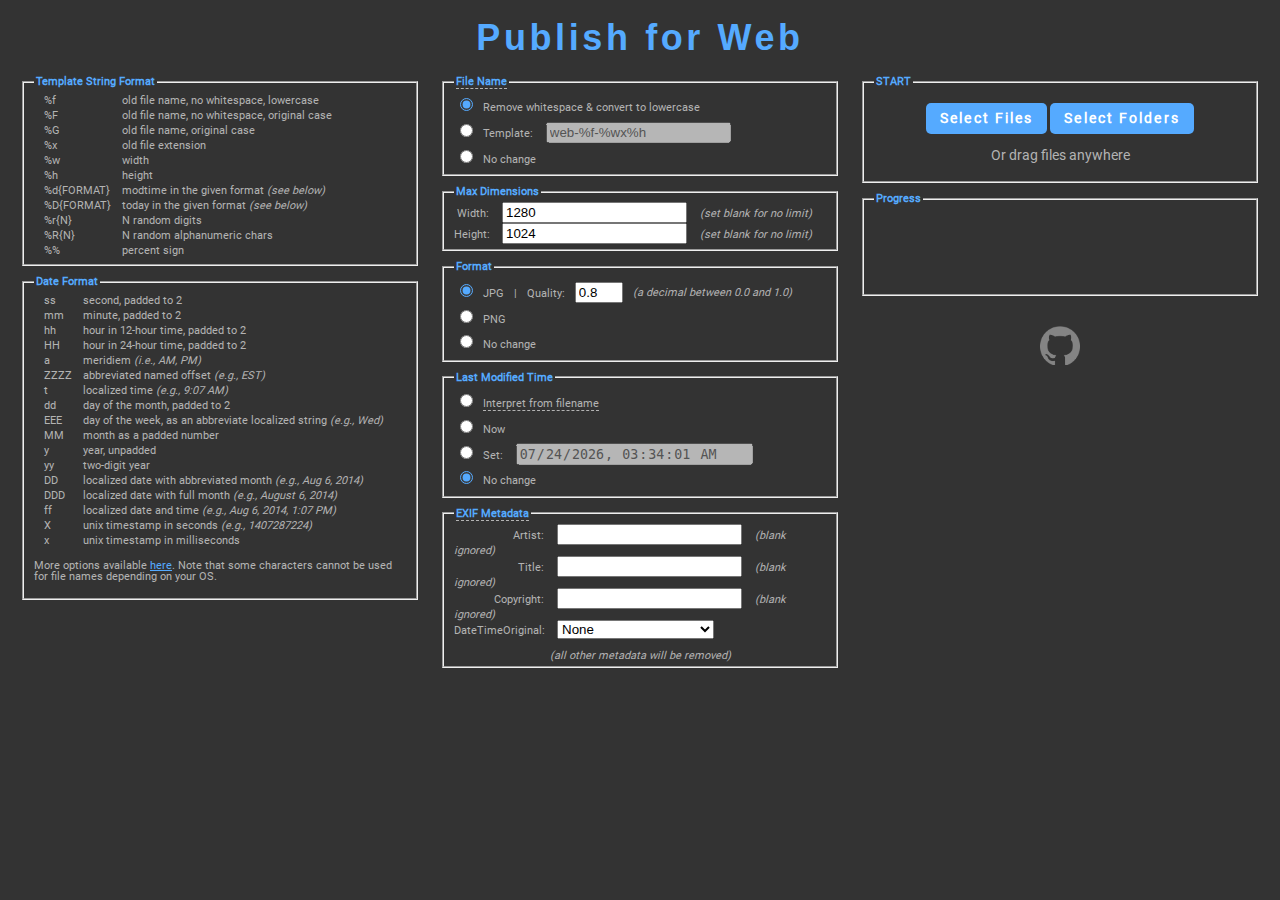
==== index.html @ b4afd64d "can read EXIF from JPGs" ====
<!doctype html>
<html lang="en">
<head>
	<title>Publish for Web</title>
	<meta charset="utf-8">
	<meta name="viewport" content="width=device-width, initial-scale=1">
	<link rel="icon" type="image/png" href="images/favicon.png">
	<link rel="stylesheet" type="text/css" href="./css/fonts.css">
	<link rel="stylesheet" type="text/css" href="./css/style.css">
	<script src="./scripts/luxon.min.js"></script>
	<script src="./scripts/fabric.min.js"></script>
	<script src="./scripts/jszip.min.js"></script>
</head>

<body>
<h1>Publish for Web</h1>

<div class="all-options">

<div class="option-col">
<fieldset>
<legend>Template String Format</legend>
<table>
<tr><td>%f</td><td>old file name, no whitespace, lowercase</td></tr>
<tr><td>%F</td><td>old file name, no whitespace, original case</td></tr>
<tr><td>%G</td><td>old file name, original case</td></tr>
<tr><td>%x</td><td>old file extension</td></tr>
<tr><td>%w</td><td>width</td></tr>
<tr><td>%h</td><td>height</td></tr>
<tr><td>%d{FORMAT}</td><td>modtime in the given format <span class="note">(see below)</span></td></tr>
<tr><td>%D{FORMAT}</td><td>today in the given format <span class="note">(see below)</span></td></tr>
<tr><td>%r{N}</td><td>N random digits</td></tr>
<tr><td>%R{N}</td><td>N random alphanumeric chars</td></tr>
<tr><td>%%</td><td>percent sign</td></tr>
</table>
</fieldset>

<fieldset>
<legend>Date Format</legend>
<table>
<tr><td>ss</td><td>second, padded to 2</td></tr>
<tr><td>mm</td><td>minute, padded to 2</td></tr>
<tr><td>hh</td><td>hour in 12-hour time, padded to 2</td></tr>
<tr><td>HH</td><td>hour in 24-hour time, padded to 2</td></tr>
<tr><td>a</td><td>meridiem <span class="note">(i.e., AM, PM)</span></td></tr>
<tr><td>ZZZZ</td><td>abbreviated named offset <span class="note">(e.g., EST)</span></td></tr>
<tr class="hide-windows"><td>t</td><td>localized time <span class="note">(e.g., 9:07 AM)</span></td></tr>
<tr class="hide-linux"><td>z</td><td>IANA zone <span class="note">(e.g., America/New_York)</span></td></tr>
<tr><td>dd</td><td>day of the month, padded to 2</td></tr>
<tr><td>EEE</td><td>day of the week, as an abbreviate localized string <span class="note">(e.g., Wed)</span></td></tr>
<tr><td>MM</td><td>month as a padded number</td></tr>
<tr><td>y</td><td>year, unpadded</td></tr>
<tr><td>yy</td><td>two-digit year</td></tr>
<tr><td>DD</td><td>localized date with abbreviated month <span class="note">(e.g., Aug 6, 2014)</span></td></tr>
<tr><td>DDD</td><td>localized date with full month <span class="note">(e.g., August 6, 2014)</span></td></tr>
<tr class="hide-windows"><td>ff</td><td>localized date and time <span class="note">(e.g., Aug 6, 2014, 1:07 PM)</span></td></tr>
<tr><td>X</td><td>unix timestamp in seconds <span class="note">(e.g., 1407287224)</span></td></tr>
<tr><td>x</td><td>unix timestamp in milliseconds</td></tr>
</table>
<p>More options available <a href="https://github.com/moment/luxon/blob/master/docs/formatting.md#table-of-tokens">here</a>. Note that some characters cannot be used for file names depending on your OS.</p>
</fieldset>
</div>

<div class="option-col">

<fieldset>
  <legend><span class="tooltip" data-tip="In the event of name conflicts, file indices will be appended like so: file.jpg, file-1.jpg, file-2.jpg, etc.">File Name</span></legend>
  <div>
    <input type="radio" id="filename-whitespace" name="option-filename" value="filename-whitespace" checked required />
    <label for="filename-whitespace">Remove whitespace & convert to lowercase</label>
  </div>
  <div>
    <input type="radio" id="filename-template" name="option-filename" value="filename-template" />
    <label for="filename-template">Template:</label>
	<input id="filename-template-text" type="text" value="web-%f-%wx%h" default="web-%f-%wx%h" />
  </div>
  <div>
    <input type="radio" id="filename-carry" name="option-filename" value="filename-carry" />
    <label for="filename-carry">No change</label>
  </div>
</fieldset>

<fieldset>
  <legend>Max Dimensions</legend>
  <div>
    <label for="option-dimension-width" style="display: inline-block; width: 35px;">Width:</label>
    <input type="text" id="image-maxwidth" name="option-dimension-width" maxlength="5" value="1280" />
	<span class="note">(set blank for no limit)</span>
  </div>
  <div>
    <label for="option-dimension-height" style="display: inline-block; width: 35px;">Height:</label>
    <input type="text" id="image-maxheight" name="option-dimension-height" maxlength="5" value="1024" />
	<span class="note">(set blank for no limit)</span>
  </div>
</fieldset>


<fieldset>
  <legend>Format</legend>
  <div>
    <input type="radio" id="filetype-jpg" name="option-filetype" value="filetype-jpg" checked required />
    <label for="filetype-jpg">JPG</label><span style="margin-right: 10px">|</span><span style="margin-right: 10px">Quality:</span><input id="jpg-quality-text" type="text" maxlength="4" value="0.8" default="0.9" style="width:40px" /><span class="note">(a decimal between 0.0 and 1.0)</span>
  </div>
  <div>
    <input type="radio" id="filetype-png" name="option-filetype" value="filetype-png" />
    <label for="filetype-png">PNG</label>
  </div>
  <div>
    <input type="radio" id="filetype-carry" name="option-filetype" value="filetype-carry" />
    <label for="filetype-carry">No change</label>
  </div>
</fieldset>

<fieldset>
  <legend>Last Modified Time</legend>
  <div>
    <input type="radio" id="modtime-interpret" name="option-modtime" value="modtime-interpret" required />
    <label for="modtime-interpret"><span class="tooltip" data-tip="An 8-digit sequence followed by a 6-digit sequence will be interpretted as day and time. The two sequences can be located anywhere as long as they are in that order.">Interpret from filename</span></label>
  </div>
  <div>
    <input type="radio" id="modtime-now" name="option-modtime" value="modtime-now" />
    <label for="modtime-now">Now</label>
  </div>
  <div>
    <input type="radio" id="modtime-set" name="option-modtime" value="modtime-set" />
    <label for="modtime-set">Set:</label>
	<input id="modtime-date-picker" type="datetime-local" step=1 />
  </div>
  <div>
    <input type="radio" id="modtime-carry" name="option-modtime" value="modtime-carry" checked />
    <label for="modtime-carry">No change</label>
  </div>
</fieldset>

<fieldset>
<legend><span class="tooltip" data-tip="Only JPGs can contain EXIF metadata at the moment.">EXIF Metadata</span></legend>
  <div>
    <label for="option-meta-artist" style="display: inline-block; width: 90px;">Artist:</label>
    <input type="text" id="meta-artist" name="option-meta-artist" maxlength="280" />
	<span class="note">(blank ignored)</span>
  </div>
  <div>
    <label for="option-meta-title" style="display: inline-block; width: 90px;">Title:</label>
    <input type="text" id="meta-title" name="option-meta-title" maxlength="280" />
	<span class="note">(blank ignored)</span>
  </div>
  <div>
    <label for="option-meta-copyright" style="display: inline-block; width: 90px;">Copyright:</label>
    <input type="text" id="meta-copyright" name="option-meta-copyright" maxlength="280" />
	<span class="note">(blank ignored)</span>
  </div>
  <div>
    <label for="option-meta-date" style="display: inline-block; width: 90px;">DateTimeOriginal:</label>
	<select name="option-meta-date" id="meta-date">
	  <option value="meta-date-none">None</option>
	  <option value="meta-date-exif">Read JPG EXIF</option>
	  <option value="meta-date-modtime-old">From old modtime</option>
	  <option value="meta-date-modtime-new">From new modtime</option>
	  <option value="meta-date-interpret">Interpret from filename</option>
	</select>
  </div>
  <br>
  <div class="center">
  <span class="note">(all other metadata will be removed)</span>
  </div>
</fieldset>

</div>


<div class="option-col">
<fieldset>
<legend>START</legend>
<br>
<div id="js-off" class="center">
<p style="color: red; font-weight: bold;">Enable Javascript to start.</p>
</div>
<div id="js-on" class="center hidden">
<div>
<input type="file" id="input-files" multiple accept="image/*">
<div class="button" onclick="filePicker(false)">Select Files</div>
<input type="file" id="input-dirs" webkitdirectory multiple accept="image/*">
<div class="button" onclick="filePicker(true)">Select Folders</div>
</div>
<p style="font-size: 14px">Or drag files anywhere</p>
</div>
</fieldset>

<fieldset>
<legend>Progress</legend>
<div style="height:80px; display:flex; flex-direction:row; justify-content:center;">
<div style="display:flex; flex-direction:row; align-items:center;"><span id="progress-message" style="font-size: 14px;"></span><span id="spinner" class="hidden"><div class="lds-dual-ring"></div></span></div>
</div>
</fieldset>

<div class="center social-links"><div class="img-rescale"><a href="https://github.com/joetache4/Publish-For-Web"><img src="images/github-mark-white.png" /></a></div></div>
</div>

</div>



<script>

var DateTime = luxon.DateTime;

const MIME = {
	".jpg" : "image/jpeg",
	".jpeg": "image/jpeg",
	".png" : "image/png",
	".webp": "image/webp", // TODO not supported by canvas.toBlob in Safari
	".zip" : "application/zip",
};

const PNG_CRC_TABLE = [];
for (let n = 0; n < 256; n++) {
	let c = n;
	for (let k = 0; k < 8; k++) {
		if (c & 1)
			c = 0xedb88320 ^ ((c>>1)&0x7FFFFFFF);
		else
			c = ((c>>1)&0x7FFFFFFF);
	}
	PNG_CRC_TABLE[n] = c;
}

function splitFilename(name) {
	name = name.endsWith("/") ? name.substring(0, name.length-1) : name;
	const lastDotIndex = name.lastIndexOf(".");
	const lastSlashIndex = name.lastIndexOf("/");

	const dir      = lastSlashIndex !== -1 ? name.substring(0, lastSlashIndex+1) : "";
	const basename = lastDotIndex   !== -1 ? name.substring(lastSlashIndex+1, lastDotIndex) : name.substring(lastSlashIndex+1);
	const ext      = lastDotIndex   !== -1 ? name.substring(lastDotIndex     ) : "";
	return [dir, basename, ext];
}

function safeParseInt(str, def) {
  const parsedValue = parseInt(str, 10);
  return isNaN(parsedValue) ? def : parsedValue;
}

function safeParseFloat(str, def) {
  const parsedValue = parseFloat(str, 10);
  return isNaN(parsedValue) ? def : parsedValue;
}

function clamp(num, min, max) {
	return Math.min(Math.max(num, min), max);
}

function numberToBytes(num, pad) {
	if (num >= 2**(8*pad)) {
		throw new Error("Overflow");
	}
	const bytes = [];
	for (let i = 0; i < pad; i++) {
		bytes[i] = (num >>> (8*(pad - 1 - i))) & 0xFF;
	}
	return bytes;
}

function pngCRC(bytes, c = 0xffffffff) {
	for (let n = 0; n < bytes.length; n++) {
		c = PNG_CRC_TABLE[(c ^ bytes[n]) & 0xff] ^ ((c>>8)&0xFFFFFF);
	}
	return c ^ 0xffffffff;
}

/*
alert(numberToBytes(pngCRC([0x49, 0x48, 0x44, 0x52, 0x00, 0x00, 0x13, 0x88, 0x00, 0x00, 0x13, 0x88, 0x08, 0x02, 0x00, 0x00, 0x00]), 4));
alert([0xd2, 0xfa, 0x10, 0x9c]); // IHDR CRC
let crc = pngCRC([0x49, 0x48, 0x44, 0x52, 0x00, 0x00, 0x13, 0x88, 0x00, 0x00]);
crc     = pngCRC([0x13, 0x88, 0x08, 0x02, 0x00, 0x00, 0x00], crc ^ 0xffffffff);
alert(numberToBytes(crc, 4));
alert(numberToBytes(pngCRC([0x49, 0x45, 0x4e, 0x44]), 4));
alert([0xae, 0x42, 0x60, 0x82]); // IEND CRC
//*/

function interpretDateFromFilename(file) {
	const [dir, basename, ext] = splitFilename(file.name);
	const found = basename.replaceAll(/[^\d]/g, " ").trim().match(/^(\d{8}) *(\d{6})$/);
	if (found !== null) {
		const dayNumber = found[1], timeNumber = found[2];
		const year   = parseInt(dayNumber.substring(0, 4));
		const month  = parseInt(dayNumber.substring(4, 6)) - 1; // Months are 0-indexed
		const day    = parseInt(dayNumber.substring(6, 8));
		const hour   = parseInt(timeNumber.substring(0, 2));
		const minute = parseInt(timeNumber.substring(2, 4));
		const second = parseInt(timeNumber.substring(4, 6));
		date = new Date(year, month, day, hour, minute, second);
		return date;
	}
	return null;
}

// TODO The two problems below are good reasons to only download zip files...
function saveAs(content, filename, modtime=Date.now()) {
	const [dir, basename, ext] = splitFilename(filename);
	const mime = MIME[ext];
	console.log("downloading " + mime + " (" + modtime + ")");
	const file = new File([content], filename, { type: mime, lastModified: modtime }); // lastModified currently has no actual effect
	const url = URL.createObjectURL(file);
	const link = document.createElement("a");
	link.href = url;
	link.download = filename;
	link.click(); // certain characters, including %, will be replaced with _ unless the images are in a .zip
	URL.revokeObjectURL(url);
}

function getRadioValue(groupName) {
	const radioButtons = document.getElementsByName(groupName);
	for (let i = 0; i < radioButtons.length; i++) {
		if (radioButtons[i].checked) {
			return radioButtons[i].value;
		}
	}
	return null;
}

function getInputOrDefault(id) {
	const tag = document.getElementById(id);
	const val = tag.value || tag.getAttribute("default");
	return val;
}

function getDatePickerDateString(localDate=Date.now()) {
	if (typeof localDate === "number")
		localDate = new Date(localDate);
	const offsetMs = localDate.getTimezoneOffset() * 60 * 1000;
	localDate.setTime(localDate.getTime() - offsetMs);
	localDate = localDate.toISOString().slice(0, 19);
	return localDate;
}

function getXMPDateString(localDate=Date.now(), timeZoneOffset=null) {
	if (typeof localDate === "number")
		localDate = new Date(localDate);
	if (timeZoneOffset === null)
		timeZoneOffset = -localDate.getTimezoneOffset(); //minutes
	let date = getDatePickerDateString(localDate);
	const H = ("" + Math.floor(Math.abs(timeZoneOffset)/60)).padStart(2, "0");
	const M = ("" + Math.abs(timeZoneOffset)%60).padStart(2, "0");
	date += (timeZoneOffset < 0 ? "-" : "+") + H + ":" + M;
	return date;
}

function getEXIFDateString(localDate=Date.now()) {
	let date = getDatePickerDateString(localDate);
	date = date.slice(0,19).replaceAll("-", ":").replace("T", " ");
	return date;
}











function* getNewFilename(file, width, height) {
	const val = getRadioValue("option-filename");
	let [dir, basename, ext] = splitFilename(file.webkitRelativePath || file.name);

	if (val === "filename-whitespace") {
		basename = basename.trim().toLowerCase().replaceAll(/ +/g, "-");
	} else if (val === "filename-template") {
		const template = getInputOrDefault("filename-template-text");
		let out = "";
		let command = "", arg = "";

		for (let i = 0; i < template.length; i++) {
			let c = template.charAt(i);
			if (command) {
				if (c === "}") {
					if (command === "r") {
						arg = safeParseInt(arg, 1);
						out += Math.floor(Math.random() * 10**arg);
					} else if (command === "R") {
						arg = safeParseInt(arg, 1);
						const characters = "ABCDEFGHIJKLMNOPQRSTUVWXYZabcdefghijklmnopqrstuvwxyz0123456789";
						for (let j = 0; j < arg; j++) {
							const randomIndex = Math.floor(Math.random() * characters.length);
							out += characters.charAt(randomIndex);
						}
					} else if (command === "d") {
						out += DateTime.fromISO(new Date(getNewModtime(file)).toISOString()).toFormat(arg);
					} else if (command === "D") {
						out += DateTime.fromISO(new Date().toISOString()).toFormat(arg);
					}
					command = "";
					arg = "";
				} else {
					arg += c;
				}
			} else if (c == "%") {
				i++;
				if (i === template.length) break;
				command = template.charAt(i);
				if (command === "f") {
					out += basename.trim().toLowerCase().replaceAll(/ +/g, "-");
					command = "";
				} else if (command === "F") {
					out += basename.trim().replaceAll(/ +/g, "-");
					command = "";
				} else if (command === "G") {
					out += basename;
					command = "";
				} else if (command === "x") {
					out += ext.substring(1); // old extension
					command = "";
				} else if (command === "w") {
					out += width;
					command = "";
				} else if (command === "h") {
					out += height;
					command = "";
				} else if (command === "d") {
					i++;
				} else if (command === "D") {
					i++;
				} else if (command === "r") {
					i++;
				} else if (command === "R") {
					i++;
				} else if (command === "%") {
					out += "%";
					command = "";
				} else {
					// error, uncrecognized command
					throw new Error("Uncrecognized command in template");
				}
			} else {
				out += c;
			}
		}

		basename = out;
	}
	let format = getNewFormat(file);
	if (format == "image/jpeg") {
		ext = ".jpg";
	} else if (format == "image/png") {
		ext = ".png";
	}

	for (let i = 0; ; i++) {
		if (i)
			yield [dir, basename, "-", i, ext].join("");
		else
			yield [dir, basename, ext].join("");
	}
}

function getNewDimensions(img) {
	let newWidth = img.width, newHeight = img.height;
	let maxWidth = parseInt(document.getElementById("image-maxwidth").value);
	let maxHeight = parseInt(document.getElementById("image-maxheight").value);

	if (isNaN(maxWidth)) {
		maxWidth = img.width;
	}
	if (isNaN(maxHeight)) {
		maxWidth = img.height;
	}

	if (newWidth > maxWidth) {
		newHeight = newHeight * maxWidth / newWidth;
		newWidth = maxWidth;
	}
	if (newHeight > maxHeight) {
		newWidth = newWidth * maxHeight / newHeight;
		newHeight = maxHeight;
	}
	newWidth = Math.floor(newWidth + 0.0001);
	newHeight = Math.floor(newHeight + 0.0001);
	return [newWidth, newHeight];
}

function getNewFormat(file) {
	const val = getRadioValue("option-filetype");
	if (val === "filetype-jpg") {
		return "image/jpeg";
	} else if (val === "filetype-png") {
		return "image/png";
	} else {
		const [dir, basename, ext] = splitFilename(file.name); //drag-and-dropped files don't have a type for some reason, need to look at file ext
		let mime = MIME[ext];
		if (mime === undefined) {
			mime = "image/jpeg";
		}
		return mime;
	}
}

function getNewQuality() {
	let quality = parseFloat(getInputOrDefault("jpg-quality-text"));
	quality = clamp(quality, 0.0, 1.0);
	return quality;
}

function getNewModtime(file) {
	const val = getRadioValue("option-modtime");
	let date = null;
	if (val === "modtime-interpret") {
		date = interpretDateFromFilename(file);
	} else if (val === "modtime-now") {
		date = new Date();
	} else if (val === "modtime-set") {
		dateval = document.getElementById("modtime-date-picker").value;
		if (dateval !== "")
			date = new Date(dateval);
	} else if (val === "modtime-carry") {
		date = new Date(file.lastModified);
	}
	if (date === null) {
		date = new Date(file.lastModified)
	}
	return date;
}

async function getNewMetadata(file) {
	const artist    = document.getElementById("meta-artist").value;
	const title     = document.getElementById("meta-title").value;
	const copyright = document.getElementById("meta-copyright").value;
	const dateTimeOriginalSelection = document.getElementById("meta-date").value;
	let dateTimeOriginal   = "";
	let timeZoneOffset     = "";
	let subSecTimeOriginal = "";
	if (dateTimeOriginalSelection == "meta-date-exif") {
		const data  = await file.arrayBuffer();
		const bytes = new Uint8Array(data);
		// find EXIF header
		let exifStart = null;
		for (let i = 6; i < 30; i++) {
			if (bytes[i] == 0x45 && bytes[i+1] == 0x78 && bytes[i+2] == 0x69 && bytes[i+3] == 0x66 && bytes[i+4] == 0x00 && bytes[i+5] == 0x00) { // EXIF header
				exifStart = i+6; // start of the TIFF header which all offsets are relative to
				break;
			}
		}
		if (exifStart) {
			// search for link to SubIFD
			const IFD0Offset = bytes[exifStart+4]*256**3 + bytes[exifStart+5]*256**2 + bytes[exifStart+6]*256**1 + bytes[exifStart+7]*256**0;
			const numberOfIFD0Entries = bytes[exifStart+IFD0Offset]*256 + bytes[exifStart+IFD0Offset+1] - 1; // subtract link to IFD1
			for (let i = 0; i < numberOfIFD0Entries; i++) {
				let IFD0EntryStart = exifStart + IFD0Offset + 2 + 12*i;
				if (bytes[IFD0EntryStart] == 0x87 && bytes[IFD0EntryStart+1] == 0x69) {
					const subIFDOffset = bytes[IFD0EntryStart+8]*256**3 + bytes[IFD0EntryStart+9]*256**2 + bytes[IFD0EntryStart+10]*256**1 + bytes[IFD0EntryStart+11]*256**0;
					const numberOfSubIFDEntries = bytes[exifStart + subIFDOffset]*256 + bytes[exifStart + subIFDOffset + 1] - 1;
					// search for DateTimeOriginal, TimeZoneOffset, and SubSecTimeOriginal entries inside SubIFD
					// store each value as a string
					for (let j = 0; j < numberOfSubIFDEntries; j++) {
						let subIFDEntryStart = exifStart + subIFDOffset + 2 + 12*j;
						if (dateTimeOriginal === "" && bytes[subIFDEntryStart] == 0x90 && bytes[subIFDEntryStart+1] == 0x03) {
							const dataOffset = bytes[subIFDEntryStart+8]*256**3 + bytes[subIFDEntryStart+9]*256**2 + bytes[subIFDEntryStart+10]*256**1 + bytes[subIFDEntryStart+11]*256**0;
							for (let k = exifStart + dataOffset; k < exifStart + dataOffset + 19; k++)
								dateTimeOriginal += String.fromCharCode(bytes[k]);
						} else if (timeZoneOffset === "" && bytes[subIFDEntryStart] == 0x88 && bytes[subIFDEntryStart+1] == 0x2A) {
							timeZoneOffset = (bytes[subIFDEntryStart+8] & 0x8000 ? -1 : 1) * ((bytes[subIFDEntryStart+8] & 0x7FFF)*256 + bytes[subIFDEntryStart+9]);
							timeZoneOffset = "" + timeZoneOffset;
						} else if (subSecTimeOriginal === "" && bytes[subIFDEntryStart] == 0x92 && bytes[subIFDEntryStart+1] == 0x91) {
							const dataSize = bytes[IFD0EntryStart+4]*256**3 + bytes[IFD0EntryStart+5]*256**2 + bytes[IFD0EntryStart+6]*256**1 + bytes[IFD0EntryStart+7]*256**0;
							if (dataSize <= 4) {
								for (let k = subIFDEntryStart + 8; k < subIFDEntryStart + 8 + dataSize; k++) subSecTimeOriginal += String.fromCharCode(bytes[k]);
							} else {
								const dataOffset = bytes[subIFDEntryStart+8]*256**3 + bytes[subIFDEntryStart+9]*256**2 + bytes[subIFDEntryStart+10]*256**1 + bytes[subIFDEntryStart+11]*256**0;
								for (let k = exifStart + dataOffset; k < exifStart + dataOffset + dataSize; k++) subSecTimeOriginal += String.fromCharCode(bytes[k]);
							}
						}
						if (dateTimeOriginal && timeZoneOffset && subSecTimeOriginal) break;
					}

					break;
				}
			}
			// parse the date
			if (dateTimeOriginal) {
				const match = dateTimeOriginal.match(/(\d{4}):(\d{2}):(\d{2}) (\d{2}):(\d{2}):(\d{2})/);
				if (match) {
					dateTimeOriginal = new Date(
						match[1],
						parseInt(match[2])-1,
						match[3],
						match[4],
						match[5],
						match[6],
						subSecTimeOriginal
					);
				}
			}
		}
	} else if (dateTimeOriginalSelection == "meta-date-modtime-old") {
		dateTimeOriginal   = new Date(file.lastModified);
		timeZoneOffset     = "" + dateTimeOriginal.getTimezoneOffset()*60; // zero is a valid value
		subSecTimeOriginal = "" + dateTimeOriginal.getMilliseconds();
	} else if (dateTimeOriginalSelection == "meta-date-modtime-new") {
		dateTimeOriginal   = new Date(getNewModtime(file));
		timeZoneOffset     = "" + dateTimeOriginal.getTimezoneOffset()*60;
		subSecTimeOriginal = "" + dateTimeOriginal.getMilliseconds();
	} else if (dateTimeOriginalSelection == "meta-date-interpret") {
		dateTimeOriginal   = interpretDateFromFilename(file);
		timeZoneOffset     = "" + dateTimeOriginal.getTimezoneOffset()*60;
		subSecTimeOriginal = "" + dateTimeOriginal.getMilliseconds();
	}

	return {
		artist             : artist,
		title              : title,
		copyright          : copyright,
		dateTimeOriginal   : dateTimeOriginal,
		timeZoneOffset     : timeZoneOffset,
		subSecTimeOriginal : subSecTimeOriginal
	};
}











// https://www.media.mit.edu/pia/Research/deepview/exif.html
// https://web.archive.org/web/20131018091152/http://exif.org/Exif2-2.PDF
// http://www.libpng.org/pub/png/spec/1.2/PNG-Chunks.html
// https://www.w3.org/TR/png-3/#eXIf
// https://archimedespalimpsest.net/Documents/External/XMP/XMPSpecificationPart3.pdf
function createEXIF(metadata) {
	if (!Object.values(metadata).some(a => a)) {
		return null;
	}

	const encoder = new TextEncoder(); //encoder.encode(str) = uint8array of ascii
	const IFD0 = [];
	let numberOfIFD0Entries = 0;

	// Artist
	if (metadata.artist) {
		const bytes = Array.from(encoder.encode(metadata.artist));
		IFD0.push({
			tag    : [0x01, 0x3B],
			format : [0x00, 0x02], // ascii
			length : bytes.length,
			size   : bytes.length, // 1 byte/component
			data   : bytes
		});
		numberOfIFD0Entries++;
	}

	// ImageDescription
	if (metadata.title) {
		const bytes = Array.from(encoder.encode(metadata.title));
		IFD0.push({
			tag    : [0x01, 0x0E],
			format : [0x00, 0x02],
			length : bytes.length,
			size   : bytes.length,
			data   : bytes
		});
		numberOfIFD0Entries++;
	}

	// Copyright
	if (metadata.copyright) {
		const bytes = Array.from(encoder.encode(metadata.copyright));
		IFD0.push({
			tag    : [0x82, 0x98],
			format : [0x00, 0x02],
			length : bytes.length,
			size   : bytes.length,
			data   : bytes
		});
		numberOfIFD0Entries++;
	}

	// EXIFSubIFD is metadata introduced by Exif, not TIFF

	// DateTimeOriginal
	const EXIFSubIFD = [];
	if (metadata.dateTimeOriginal) {
		let localDate = getEXIFDateString(metadata.dateTimeOriginal);
		const bytes = Array.from(encoder.encode(localDate));
		EXIFSubIFD.push({
			tag    : [0x90, 0x03],
			format : [0x00, 0x02],
			length : bytes.length, // max 20 components
			size   : bytes.length,
			data   : bytes
		});
	}

	// TimeZoneOffset
	if (metadata.timeZoneOffset) {
		const offset = parseInt(metadata.timeZoneOffset);
		const bytes = numberToBytes(offset & 0x7FFF, 2);
		bytes[0] = offset < 0 ? (bytes[0] | 0x8000) : bytes[0];
		EXIFSubIFD.push({
			tag    : [0x88, 0x2a],
			format : [0x00, 0x01], // signed short
			length : 1,
			size   : 2, // 2 byte/component
			data   : bytes
		});
	}

	// SubSecTimeOriginal
	if (metadata.subSecTimeOriginal) {
		const bytes = Array.from(encoder.encode(metadata.subSecTimeOriginal));
		EXIFSubIFD.push({
			tag    : [0x92, 0x91],
			format : [0x00, 0x02],
			length : bytes.length,
			size   : bytes.length,
			data   : bytes
		});
	}

	if (EXIFSubIFD.length) {
		numberOfIFD0Entries++; // IFD0 link to EXIFSubIFD
	}

	exif = [
		0x4D, 0x4D, 0x00, 0x2A, 0x00, 0x00, 0x00, 0x08, // TIFF header: byte order (big-endian/Motorola) & IFD offset NOTE: ALL offsets are relative to the first 0x4D byte
	];
	exif = exif.concat(numberToBytes(numberOfIFD0Entries+1, 2)); // number of entries in IFD0 + 1 for link to IFD1 (even though the link will be all zeros)

	exif_data = [];
	offset = 8 + 2 + numberOfIFD0Entries*12 + 4; // tiff header + numberOfIFD0Entries + (IFD0 fields + link to subIFD) + link to IFD1

	for (let i = 0; i < IFD0.length; i++) {
		const field = IFD0[i];
		exif = exif.concat(field.tag);
		exif = exif.concat(field.format);
		exif = exif.concat(numberToBytes(field.length, 4));
		if (field.size <= 4) {
			exif = exif.concat(field.data);
			// padding is added to the right
			for (let j = field.size; j < 4; j++) {
				exif = exif.concat([0x00]);
			}
		} else {
			exif = exif.concat(numberToBytes(offset, 4));
			exif_data = exif_data.concat(field.data);
			offset += field.size;
		}
	}

	if (EXIFSubIFD.length) {
		exif = exif.concat([0x87, 0x69]); // EXIFSubIFD tag
		exif = exif.concat([0x00, 0x04]); // format, long uint
		exif = exif.concat([0x00, 0x00, 0x00, 0x01]); // one component
		exif = exif.concat(numberToBytes(offset, 4)); // link

	}

	exif = exif.concat([
		0x00, 0x00, 0x00, 0x00, // pointer to next IFD, all zeros since there is none
	]);

	exif = exif.concat(exif_data);

	// EXIFSubIFD

	if (EXIFSubIFD.length) {
		exif = exif.concat(numberToBytes(EXIFSubIFD.length+1, 2)); // number of entries in EXIFSubIFD
		exif_data = [];
		offset += 2 + EXIFSubIFD.length*12 + 4; // number of entries + EXIFSubIFD fields + end of EXIFSubIFD

		for (let i = 0; i < EXIFSubIFD.length; i++) {
			const field = EXIFSubIFD[i];
			exif = exif.concat(field.tag);
			exif = exif.concat(field.format);
			exif = exif.concat(numberToBytes(field.length, 4));
			if (field.size <= 4) {
				exif = exif.concat(field.data);
				// padding is added to the right
				for (let j = field.size; j < 4; j++) {
					exif = exif.concat([0x00]);
				}
			} else {
				exif = exif.concat(numberToBytes(offset, 4));
				exif_data = exif_data.concat(field.data);
				offset += field.size;
			}
		}

		exif = exif.concat([
			0x00, 0x00, 0x00, 0x00, // pointer to next IFD, all zeros since there is none
		]);

		exif = exif.concat(exif_data);
	}

	if (exif.length > 65535-6) {
		throw new Error("EXIF is too big");
	}

	return exif;
}

async function insertMetadata(blob, metadata) {
	if (blob.type !== "image/jpeg" && blob.type !== "image/png") {
		return blob;
	}

	const exif = createEXIF(metadata);
	if (exif === null) {
		return blob;
	}

	const dataToCombine = [];
	if (blob.type == "image/jpeg") {
		// insert after JFIF/APP0 (0xFFE0) and just before the quantization table (0xFFDB)
		const start = await blob.slice(0, 30).bytes();
		let i;
		for (i = 2; i < start.length-1; i++)
			if (start[i] == 0xFF && start[i+1] == 0xDB)
				break
		if (start[i] != 0xFF || start[i+1] != 0xDB)
			throw new Error("Unexpected JFIF/APP0 size");
		dataToCombine.push(start.slice(0, i))                     // JPG SOI + JFIF/APP0
		dataToCombine.push([0xFF, 0xE1]);                         // APP1 header
		dataToCombine.push(numberToBytes(exif.length+8, 2));      // APP1 header size
		dataToCombine.push([0x45, 0x78, 0x69, 0x66, 0x00, 0x00]); // EXIF header (JPG only)
		dataToCombine.push(exif);                                 // EXIF metadata
		const data = await blob.slice(i).bytes();
		dataToCombine.push(data);                                 // Image data
	} else {
		const ihdr = await blob.slice(0, 33).bytes();
		dataToCombine.push(ihdr);                                 // PNG header + IHDR
		dataToCombine.push(numberToBytes(exif.length, 4));        // Chunk length
		dataToCombine.push([0x65, 0x58, 0x49, 0x66]);             // EXIF chunk type field
		dataToCombine.push(exif);                                 // EXIF metadata
		let crc = pngCRC([0x65, 0x58, 0x49, 0x66]);
			crc = pngCRC(exif, crc ^ 0xffffffff);
		dataToCombine.push(numberToBytes(crc, 4));                // CRC
		const data = await blob.slice(33).bytes();                // Image data
		dataToCombine.push(data);
	}

	let totalLength = 0;
	for (const arr of dataToCombine) {
		totalLength += arr.length;
	}
	let combinedData = new Uint8Array(totalLength);
	let ptr = 0;
	for (const arr of dataToCombine) {
		combinedData.set(arr, ptr);
		ptr += arr.length;
	}

	return new Blob([combinedData], { type: blob.type });
}











function processFiles(f) {
	if (f.length == 1 && !f[0].webkitRelativePath.includes("/")) {
		processSingle(f[0]);
	} else {
		processMultiple(f);
	}
}

function processSingle(f) {
	console.log("beginning file: " + f.name);
	let blob, width, height;
	return resizeImage(f)
	.then(resolved => {
		const [b, w, h] = resolved;
		blob = b, width = w, height = h;
		return getNewMetadata(f);
	})
	.then(metadata => {
		return insertMetadata(blob, metadata);
	})
	.then(metaBlob => {
		const newName    = getNewFilename(f, width, height).next().value;
		const newModtime = getNewModtime(f).getTime();

		console.log("renaming to: " + newName);
		saveAs(metaBlob, newName, newModtime);
	})
	.catch(err => {
		console.log(err);
	});
}

function processMultiple(files) {
	if (!files.length) return;

	const zip = new JSZip();
	const usedFilenames = new Set();

	const progress = document.getElementById("progress-message");
	const spinner = document.getElementById("spinner");

	if (!spinner.classList.contains("hidden")) return; // another job is running

	console.log("input: " + files.length);
	progress.textContent = "Reading files...";
	spinner.classList.remove("hidden");

	Promise.all(
		Array.from(files).map(f => {

			console.log("beginning file: " + f.name);
			let blob, width, height;
			return resizeImage(f)
			.then(resolved => {
				const [b, w, h] = resolved;
				blob = b, width = w, height = h;
				return getNewMetadata(f);
			})
			.then(metadata => {
				return insertMetadata(blob, metadata);
			})
			.then(metaBlob => {
				// get unique file name
				let newName;
				for(newName of getNewFilename(f, width, height)) {
					if (!usedFilenames.has(newName)) {
						usedFilenames.add(newName);
						break;
					}
				}
				// set modtime, JSZip assumes UTC
				const newModtime = getNewModtime(f);
				const newModtimeUTC = new Date(newModtime.toUTCString().substring(0, 25));

				console.log("adding file: " + newName);
				zip.file(newName, metaBlob, {date: newModtimeUTC});
			});
		})
	)
	.then(() => {

		console.log("generating zip");
		progress.textContent = "Zipping files...";
		zip.generateAsync({ type: "blob", compression: "STORE" })
		.then(content => {
			saveAs(content, "images.zip");
			progress.textContent = "Your new images were downloaded.";
			spinner.classList.add("hidden");
		});
	})
	.catch(err => {
		progress.textContent = "There was an error reading your files. Make sure they are all valid images.";
		spinner.classList.add("hidden");
		console.log(err);
	});
}

function resizeImage(file) {
	return new Promise((resolve, reject) => {
		const reader = new FileReader();
		reader.onload = (event) => {
			const img = new Image();
			img.onload = () => {
				const [newWidth, newHeight] = getNewDimensions(img);

				const canvas = document.createElement("canvas");
				const fcanvas = new fabric.Canvas(canvas, {
					imageSmoothingEnabled: false,
					enableRetinaScaling: false,
				});
				fcanvas.setWidth(newWidth);
				fcanvas.setHeight(newHeight);

				const lanczosFilter = new fabric.Image.filters.Resize({
					scaleX: 1,
					scaleY: 1,
					resizeType: "lanczos",
					lanczosLobes: 3,
				});

				const fimg = new fabric.Image(img).scale(newWidth / img.width);
				const r = fcanvas.getRetinaScaling();
				lanczosFilter.scaleX = lanczosFilter.scaleY = fimg.scaleX * r;
				fimg.filters = [lanczosFilter];
				fimg.applyFilters();
				fcanvas.add(fimg);
				fcanvas.renderAll();

				const newFormat  = getNewFormat(file);
				const newQuality = getNewQuality(file) ** (1.0/6); // take root b/c lanczos quality seems to increase exponentially

				console.log("converting image: " + newFormat + " " + newQuality);
				canvas.toBlob(blob => {
					resolve([blob, newWidth, newHeight]);
				}, newFormat, newQuality);
			};
			img.onerror = (error) => {
				reject(error);
			};

			console.log("interpretting image");
			img.src = event.target.result;
		};
		reader.onerror = (error) => {
			reject(error);
		};

		console.log("reading file");
		reader.readAsDataURL(file);
	});
}

function filePicker(dirs) {
	if (dirs) {
		document.getElementById("input-dirs").click();
	} else {
		document.getElementById("input-files").click();
	}
}

fileInputHandler = (event) => {
	try {
		processFiles(event.target.files);
	} finally {
		event.target.value = "";
	}
}
document.getElementById("input-files").oninput = fileInputHandler;
document.getElementById("input-dirs").oninput = fileInputHandler;

document.addEventListener("dragover", (event) => {
    event.preventDefault();
});

document.addEventListener("drop", (event) => {
	event.preventDefault();
	const items = event.dataTransfer.items;
	const files = [];

	let count = items.length;

	const onFile = (file) => {
		files.push(file);
		if (!--count) processFiles(files);
	}
	const onEntries = (entries) => {
		count += entries.length;
		for (const entry of entries) {
			scanFiles(entry);
		}
		if (!--count) processFiles(files);
	};
	const onErr = (err) => {
		console.log(err);
		if (!--count) processFiles(files);
	}

	// can scan subdriectories with FileSystemDirectoryEntry, but not with File
	const scanFiles = (entry) => {
		if (entry.isFile) {
			entry.file(onFile, onErr);
		} else {
			entry.createReader().readEntries(onEntries, onErr);
		}
	}

	for (const item of items) {
		const entry = item.webkitGetAsEntry();
		if (entry) {
			scanFiles(entry);
		} else {
			if (!--count) processFiles(files);
		}
	}
}, false);

/*
document.addEventListener("drop", async (event) => {
	event.preventDefault();
	const items = event.dataTransfer.items;
	const allEntries = [];

	// can scan subdriectories with FileSystemDirectoryEntry, but not with File
	const scanFiles = async (entry, allEntries) => {
		if (entry.isFile) {
			allEntries.push(entry);
		} else {
			const reader = entry.createReader();
			const results = await new Promise((resolve, reject) => {
				reader.readEntries(resolve, reject);
			});

			for (const ent of results) {
				await scanFiles(ent, allEntries);
			}
		}
	}

	for (let i = 0; i < items.length; i++) {
		let entry = items[i].webkitGetAsEntry();
		if (entry) {
			await scanFiles(entry, allEntries);
		}
	}

	// convert FileSystemFileEntry's into File's
	// file type is lost for files inside dropped folders
	const files = await Promise.all(allEntries.map(entry =>
		new Promise((resolve, reject) => {
			entry.file(resolve, reject);
		})
	));

	console.log(files);
}, false);
*/











document.querySelectorAll("input[name='option-filename']").forEach(tag => {
	tag.addEventListener("input", (event) => {
		document.getElementById("filename-template-text").disabled = (event.target.value !== "filename-template");
	});
});

document.querySelectorAll("input[name='option-filetype']").forEach(tag => {
	tag.addEventListener("input", (event) => {
		document.getElementById("jpg-quality-text").disabled = (event.target.value !== "filetype-jpg");
	});
});

document.querySelectorAll("input[name='option-modtime']").forEach(tag => {
	tag.addEventListener("input", (event) => {
		document.getElementById("modtime-date-picker").disabled = (event.target.value !== "modtime-set");
	});
});

document.getElementById("filename-template-text").addEventListener("input", (event) => {
	event.target.value = event.target.value.replace(/[^ a-zA-Z0-9!@#$%^&)(_+=.,-]/g, ""); // filename-safe chars only
});

document.getElementById("meta-artist").addEventListener("input", (event) => {
	event.target.value = event.target.value.replace(/[^ -~]/g, ""); // ascii only
});

document.getElementById("meta-title").addEventListener("input", (event) => {
	event.target.value = event.target.value.replace(/[^ -~]/g, "");
});

document.getElementById("meta-copyright").addEventListener("input", (event) => {
	event.target.value = event.target.value.replace(/[^ -~]/g, "");
});

document.getElementById("jpg-quality-text").addEventListener("input", (event) => {
	event.target.value = event.target.value.replace(/[^0-9.]/g, ""); // rational numbers only
});

document.getElementById("image-maxwidth").addEventListener("input", (event) => {
	event.target.value = event.target.value.replace(/[^0-9]/g, ""); // integers only
});

document.getElementById("image-maxheight").addEventListener("input", (event) => {
	event.target.value = event.target.value.replace(/[^0-9]/g, "");
});

document.querySelectorAll("input").forEach(tag => {
	if (tag.getAttribute("default")) {
		tag.addEventListener("blur", (event) => {
			if (tag.value === "") {
				tag.value = tag.getAttribute("default");
			}
		});
	}
});

window.addEventListener("DOMContentLoaded", () => {
	if (window.navigator.userAgent.includes("Win")) {
		for (const e of document.querySelectorAll(".hide-windows")) {
			e.style.display = "none";
		}
	} else {
		for (const e of document.querySelectorAll(".hide-linux")) {
			e.style.display = "none";
		}
	}

	document.getElementById("filename-template-text").disabled = (getRadioValue("option-filename") != "filename-template");
	document.getElementById("jpg-quality-text").disabled = (getRadioValue("option-filetype") != "filetype-jpg");
	document.getElementById("modtime-date-picker").disabled = (getRadioValue("option-modtime") != "modtime-set");

	document.getElementById("modtime-date-picker").value = getDatePickerDateString();

	document.getElementById("js-off").classList.toggle("hidden");
	document.getElementById("js-on").classList.toggle("hidden");
});

</script>
</body>
</html>
---- css/fonts.css ----
@font-face {
  font-display: swap; 
  font-family: 'Roboto';
  font-style: normal;
  font-weight: 400;
  src: url('../fonts/roboto-v30-latin-regular.woff2') format('woff2'); 
}
---- css/style.css ----
html, body {
	height: 100%;
	margin: 0px;
}

body {
	font-family: 'Roboto', serif;
	font-size: 11px;
	color: #B3B3B3;
	background-color: #333;
	line-height: 1.0;
}

h1 {
	font-family: "Helvetica Neue",Helvetica,Arial,sans-serif;
	color: #5AF;
	font-weight: bold;
	letter-spacing: 0.1em;
	font-size: 36px;
	margin: 20px 0;
}

.button {
	font-family: 'Roboto', serif;
	font-size: 14px;
	letter-spacing: 0.15em;
	padding: 5px 14px 5px 14px;
	border-radius: 5px;
	cursor: pointer;
	color: white;
	display: inline-block;
	background-color: #5AF;
	font-weight: bold;
	text-decoration: none;
	line-height: 1.5;
}

.button:hover {
	background-color: #6BF;
}

.hollow-button {
	background-color: transparent;
	border: 2px solid #5AF;
	padding: 3px 12px 3px 12px;
}

.hollow-button:hover {
	background-color: #5AF;
}

.narrow-button {
	padding: 8px 12px;
	font-size: 12px;
	letter-spacing: 0.1em;
}

a {
	color: #5AF;
}

td {
	padding-left: 8px;
}

ul {
	padding-left: 10px;
	line-height: 1.25;
	margin: 0;
}

.note {
	font-style: italic;
}

body {
	display: flex;
	flex-direction: column;
	flex-wrap: no-wrap;
	align-items: center;
}

.all-options {
	display: flex;
	flex-direction: row;
	justify-content: center;
}

.option-col {
	display: flex;
	flex-direction: column;
	margin: 0 10px 0;
	height: 100%;
	width: 400px;
}

fieldset {
	margin-bottom: 10px;
	padding: 5px 10px 5px;
}

legend {
	color: #5AF;
	font-weight: bold;
}

input[type="file"] {
	display: none;
}

input[type="radio"] {
	margin: 0.4rem;
	accent-color: #5AF;
}

input[type="checkbox"] {
	cursor: pointer;
	accent-color: #5AF;
}

input {
	margin-right: 10px;	
}

label {
	margin-right: 10px;
	text-align: right;
}

/* https://blog.logrocket.com/creating-beautiful-tooltips-with-only-css/ */

.tooltip {
	position: relative;
	border-bottom: 1px dashed #B3B3B3;
}

.tooltip:before {
	content: attr(data-tip);
	position: absolute;

	/* vertically center */
	top: 50%;
	transform: translateY(-50%);

	/* move to right */
	left: 100%;
	margin-left: 18px;

	/* basic styles */
	width: 300px;
	padding: 10px;
	border-radius: 10px;
	background: #5AF;
	color: white;
	text-align: center;
	font-weight: normal;
	
	/* fix for one-line tips */
	min-height: 18px;
	display: flex;
	align-items: center;
	justify-content: center;

	visibility: hidden;
	opacity: 0;
	transition: 0.3s ease-in-out;
}

.tooltip:hover:before {
	visibility: visible;
	opacity: 1;
	transition: opacity 0.3s ease-in-out;
}

.tooltip:after {
	content: "";
	position: absolute;

	/* position tooltip correctly */
	left: 100%;
	margin-left: -2px;

	/* vertically center */
	top: 50%;
	transform: translateY(-50%);

	/* the arrow */
	border: 10px solid #5AF;
	border-color: transparent #5AF transparent transparent;

	visibility: hidden;
	opacity: 0;
	transition: 0.3s ease-in-out;
}

.tooltip:hover:before, .tooltip:hover:after {
	visibility: visible;
	opacity: 1;
	transition: opacity 0.3s ease-in-out;
}

/*
.tooltip {
	font-weight: bold;
	margin-left: 10px;
	border-radius: 1.2ex;
	padding: 1px;
	border: 1px solid grey;
	opacity: 80%;
	cursor: pointer;
}
*/

.footer {
	border-top: 1px solid #5AF;
	margin-top: 80px;
	margin-bottom: 20px;
	color: grey;
	font-size: 12px;
	padding-top: 5px;
}

.social-links {
	display: flex;
	justify-content: center;
	align-items: center;
	margin-top: 20px;
}

.img-rescale {
	width: 40px;
	height: 40px;
	opacity: 0.4;
}

.img-rescale img {
	width: 100%;
	height: auto;
}

#message {
	width: fit-content;
	max-width: 500px;
	margin: 0 auto;
	padding: 5px;
	text-align: center;
	background-color: #FFC;
	color: #565656;
	border-radius: 3px;

	position: fixed;
	top: 140px;
	left: 50%;
	transform: translate(-50%, 0%);
	z-index: 1000;
}

/* Spinner */

.lds-dual-ring {
  color: #5AF;
}
.lds-dual-ring,
.lds-dual-ring:after {
  box-sizing: border-box;
}
.lds-dual-ring {
  display: inline-block;
  width: 20px;
  height: 20px;
}
.lds-dual-ring:after {
  content: " ";
  display: block;
  width: 16px;
  height: 16px;
  margin: 2px;
  border-radius: 50%;
  border: 3px solid currentColor;
  border-color: currentColor transparent currentColor transparent;
  animation: lds-dual-ring 1.2s linear infinite;
}
@keyframes lds-dual-ring {
  0% {
    transform: rotate(0deg);
  }
  100% {
    transform: rotate(360deg);
  }
}

.noselect {
  -webkit-touch-callout: none; /* iOS Safari */
	-webkit-user-select: none; /* Safari */
	 -khtml-user-select: none; /* Konqueror HTML */
	   -moz-user-select: none; /* Old versions of Firefox */
	    -ms-user-select: none; /* Internet Explorer/Edge */
	        user-select: none; /* Non-prefixed version, currently
	                              supported by Chrome, Edge, Opera and Firefox */
}

.center {
	display: flex;
	flex-direction: column;
	align-items: center;
}

.hidden {
	display: none;
}
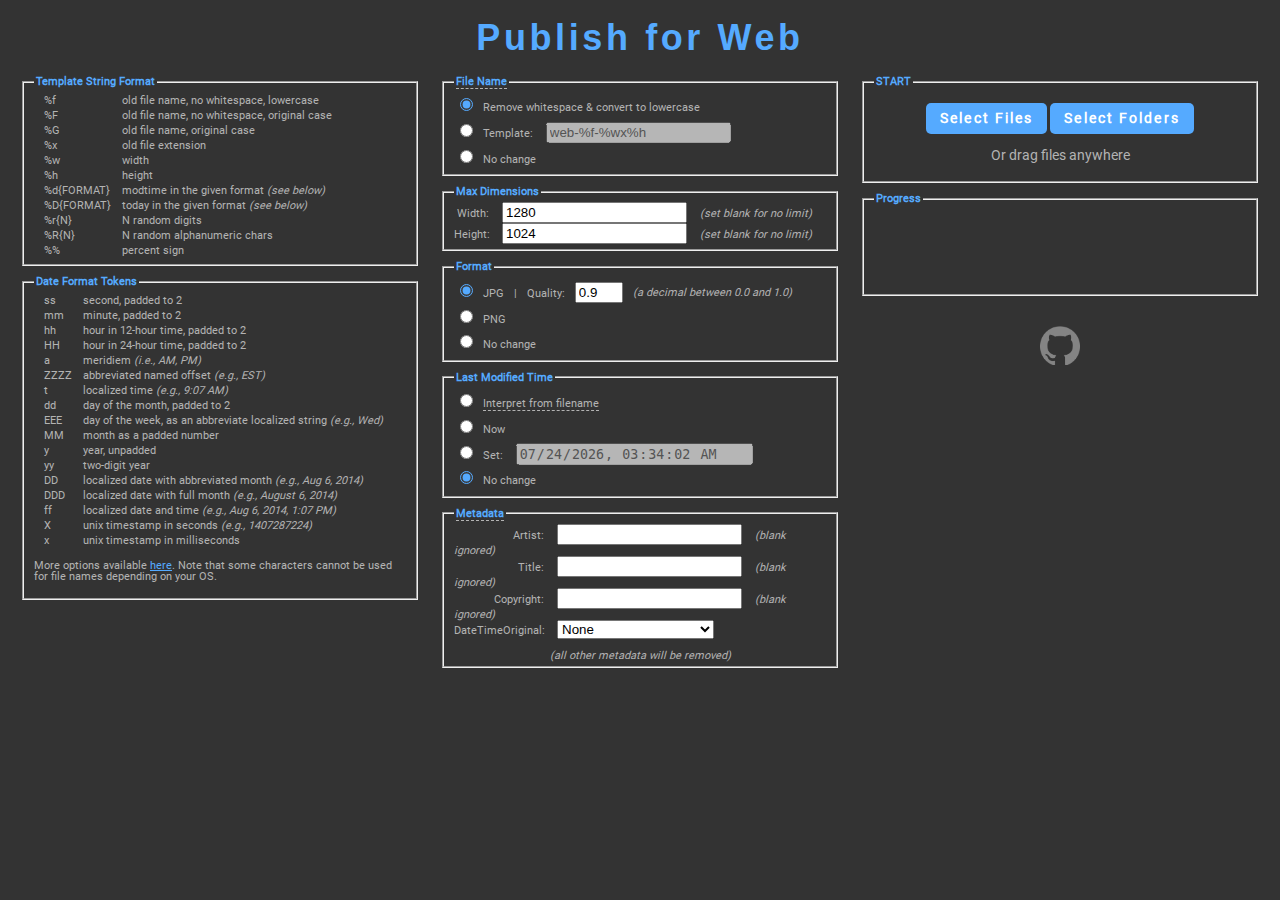
==== commit 650cdb0f: "started XMP" ====
--- a/index.html
+++ b/index.html
@@ -36,7 +36,7 @@
 </fieldset>
 
 <fieldset>
-<legend>Date Format</legend>
+<legend>Date Format Tokens</legend>
 <table>
 <tr><td>ss</td><td>second, padded to 2</td></tr>
 <tr><td>mm</td><td>minute, padded to 2</td></tr>
@@ -66,30 +66,30 @@
 <fieldset>
   <legend><span class="tooltip" data-tip="In the event of name conflicts, file indices will be appended like so: file.jpg, file-1.jpg, file-2.jpg, etc.">File Name</span></legend>
   <div>
-    <input type="radio" id="filename-whitespace" name="option-filename" value="filename-whitespace" checked required />
-    <label for="filename-whitespace">Remove whitespace & convert to lowercase</label>
-  </div>
-  <div>
-    <input type="radio" id="filename-template" name="option-filename" value="filename-template" />
-    <label for="filename-template">Template:</label>
-	<input id="filename-template-text" type="text" value="web-%f-%wx%h" default="web-%f-%wx%h" />
-  </div>
-  <div>
-    <input type="radio" id="filename-carry" name="option-filename" value="filename-carry" />
-    <label for="filename-carry">No change</label>
+	<input type="radio" id="filename-whitespace" name="option-filename" value="filename-whitespace" default checked required />
+	<label for="filename-whitespace">Remove whitespace & convert to lowercase</label>
+  </div>
+  <div>
+	<input type="radio" id="filename-template" name="option-filename" value="filename-template" />
+	<label for="filename-template">Template:</label>
+	<input id="filename-template-text" type="text" value="web-%f-%wx%h" default="web-%f-%wx%h" fill-blank />
+  </div>
+  <div>
+	<input type="radio" id="filename-carry" name="option-filename" value="filename-carry" />
+	<label for="filename-carry">No change</label>
   </div>
 </fieldset>
 
 <fieldset>
   <legend>Max Dimensions</legend>
   <div>
-    <label for="option-dimension-width" style="display: inline-block; width: 35px;">Width:</label>
-    <input type="text" id="image-maxwidth" name="option-dimension-width" maxlength="5" value="1280" />
+	<label for="option-dimension-width" style="display: inline-block; width: 35px;">Width:</label>
+	<input type="text" id="image-maxwidth" name="option-dimension-width" maxlength="5" value="1280" default="1280" />
 	<span class="note">(set blank for no limit)</span>
   </div>
   <div>
-    <label for="option-dimension-height" style="display: inline-block; width: 35px;">Height:</label>
-    <input type="text" id="image-maxheight" name="option-dimension-height" maxlength="5" value="1024" />
+	<label for="option-dimension-height" style="display: inline-block; width: 35px;">Height:</label>
+	<input type="text" id="image-maxheight" name="option-dimension-height" maxlength="5" value="1024" default="1024" />
 	<span class="note">(set blank for no limit)</span>
   </div>
 </fieldset>
@@ -98,59 +98,59 @@
 <fieldset>
   <legend>Format</legend>
   <div>
-    <input type="radio" id="filetype-jpg" name="option-filetype" value="filetype-jpg" checked required />
-    <label for="filetype-jpg">JPG</label><span style="margin-right: 10px">|</span><span style="margin-right: 10px">Quality:</span><input id="jpg-quality-text" type="text" maxlength="4" value="0.8" default="0.9" style="width:40px" /><span class="note">(a decimal between 0.0 and 1.0)</span>
-  </div>
-  <div>
-    <input type="radio" id="filetype-png" name="option-filetype" value="filetype-png" />
-    <label for="filetype-png">PNG</label>
-  </div>
-  <div>
-    <input type="radio" id="filetype-carry" name="option-filetype" value="filetype-carry" />
-    <label for="filetype-carry">No change</label>
+	<input type="radio" id="filetype-jpg" name="option-filetype" value="filetype-jpg" default checked required />
+	<label for="filetype-jpg">JPG</label><span style="margin-right: 10px">|</span><span style="margin-right: 10px">Quality:</span><input id="jpg-quality-text" type="text" maxlength="4" value="0.9" fill-blank default="0.9" style="width:40px" /><span class="note">(a decimal between 0.0 and 1.0)</span>
+  </div>
+  <div>
+	<input type="radio" id="filetype-png" name="option-filetype" value="filetype-png" />
+	<label for="filetype-png">PNG</label>
+  </div>
+  <div>
+	<input type="radio" id="filetype-carry" name="option-filetype" value="filetype-carry" />
+	<label for="filetype-carry">No change</label>
   </div>
 </fieldset>
 
 <fieldset>
   <legend>Last Modified Time</legend>
   <div>
-    <input type="radio" id="modtime-interpret" name="option-modtime" value="modtime-interpret" required />
-    <label for="modtime-interpret"><span class="tooltip" data-tip="An 8-digit sequence followed by a 6-digit sequence will be interpretted as day and time. The two sequences can be located anywhere as long as they are in that order.">Interpret from filename</span></label>
-  </div>
-  <div>
-    <input type="radio" id="modtime-now" name="option-modtime" value="modtime-now" />
-    <label for="modtime-now">Now</label>
-  </div>
-  <div>
-    <input type="radio" id="modtime-set" name="option-modtime" value="modtime-set" />
-    <label for="modtime-set">Set:</label>
+	<input type="radio" id="modtime-interpret" name="option-modtime" value="modtime-interpret" required />
+	<label for="modtime-interpret"><span class="tooltip" data-tip="An 8-digit sequence followed by a 6-digit sequence will be interpretted as date and time. The two sequences can be located anywhere as long as they are in that order.">Interpret from filename</span></label>
+  </div>
+  <div>
+	<input type="radio" id="modtime-now" name="option-modtime" value="modtime-now" />
+	<label for="modtime-now">Now</label>
+  </div>
+  <div>
+	<input type="radio" id="modtime-set" name="option-modtime" value="modtime-set" />
+	<label for="modtime-set">Set:</label>
 	<input id="modtime-date-picker" type="datetime-local" step=1 />
   </div>
   <div>
-    <input type="radio" id="modtime-carry" name="option-modtime" value="modtime-carry" checked />
-    <label for="modtime-carry">No change</label>
+	<input type="radio" id="modtime-carry" name="option-modtime" value="modtime-carry" default checked />
+	<label for="modtime-carry">No change</label>
   </div>
 </fieldset>
 
 <fieldset>
-<legend><span class="tooltip" data-tip="Only JPGs can contain EXIF metadata at the moment.">EXIF Metadata</span></legend>
-  <div>
-    <label for="option-meta-artist" style="display: inline-block; width: 90px;">Artist:</label>
-    <input type="text" id="meta-artist" name="option-meta-artist" maxlength="280" />
+<legend><span class="tooltip" data-tip="Metadata is currently supported for JPGs and PNGs only.">Metadata</span></legend>
+  <div>
+	<label for="option-meta-artist" style="display: inline-block; width: 90px;">Artist:</label>
+	<input type="text" id="meta-artist" name="option-meta-artist" maxlength="280" default="" />
 	<span class="note">(blank ignored)</span>
   </div>
   <div>
-    <label for="option-meta-title" style="display: inline-block; width: 90px;">Title:</label>
-    <input type="text" id="meta-title" name="option-meta-title" maxlength="280" />
+	<label for="option-meta-title" style="display: inline-block; width: 90px;">Title:</label>
+	<input type="text" id="meta-title" name="option-meta-title" maxlength="280" default="" />
 	<span class="note">(blank ignored)</span>
   </div>
   <div>
-    <label for="option-meta-copyright" style="display: inline-block; width: 90px;">Copyright:</label>
-    <input type="text" id="meta-copyright" name="option-meta-copyright" maxlength="280" />
+	<label for="option-meta-copyright" style="display: inline-block; width: 90px;">Copyright:</label>
+	<input type="text" id="meta-copyright" name="option-meta-copyright" maxlength="280" default="" />
 	<span class="note">(blank ignored)</span>
   </div>
   <div>
-    <label for="option-meta-date" style="display: inline-block; width: 90px;">DateTimeOriginal:</label>
+	<label for="option-meta-date" style="display: inline-block; width: 90px;">DateTimeOriginal:</label>
 	<select name="option-meta-date" id="meta-date">
 	  <option value="meta-date-none">None</option>
 	  <option value="meta-date-exif">Read JPG EXIF</option>
@@ -208,7 +208,7 @@
 	".jpg" : "image/jpeg",
 	".jpeg": "image/jpeg",
 	".png" : "image/png",
-	".webp": "image/webp", // TODO not supported by canvas.toBlob in Safari
+	".webp": "image/webp",
 	".zip" : "application/zip",
 };
 
@@ -279,7 +279,7 @@
 
 function interpretDateFromFilename(file) {
 	const [dir, basename, ext] = splitFilename(file.name);
-	const found = basename.replaceAll(/[^\d]/g, " ").trim().match(/^(\d{8}) *(\d{6})$/);
+	const found = basename.replaceAll(/[^\d]/g, " ").trim().match(/^(\d{8}) *(\d{6})$/); // TODO some filenames include a final triplet (e.g., _123) for milliseconds
 	if (found !== null) {
 		const dayNumber = found[1], timeNumber = found[2];
 		const year   = parseInt(dayNumber.substring(0, 4));
@@ -294,11 +294,11 @@
 	return null;
 }
 
-// TODO The two problems below are good reasons to only download zip files...
+// TODO? Due to the following problems, only download zips
 function saveAs(content, filename, modtime=Date.now()) {
 	const [dir, basename, ext] = splitFilename(filename);
 	const mime = MIME[ext];
-	console.log("downloading " + mime + " (" + modtime + ")");
+	console.log("downloading: " + mime);
 	const file = new File([content], filename, { type: mime, lastModified: modtime }); // lastModified currently has no actual effect
 	const url = URL.createObjectURL(file);
 	const link = document.createElement("a");
@@ -327,8 +327,8 @@
 function getDatePickerDateString(localDate=Date.now()) {
 	if (typeof localDate === "number")
 		localDate = new Date(localDate);
-	const offsetMs = localDate.getTimezoneOffset() * 60 * 1000;
-	localDate.setTime(localDate.getTime() - offsetMs);
+	const offsetMs = -localDate.getTimezoneOffset() * 60 * 1000;
+	localDate.setTime(localDate.getTime() + offsetMs);
 	localDate = localDate.toISOString().slice(0, 19);
 	return localDate;
 }
@@ -336,7 +336,7 @@
 function getXMPDateString(localDate=Date.now(), timeZoneOffset=null) {
 	if (typeof localDate === "number")
 		localDate = new Date(localDate);
-	if (timeZoneOffset === null)
+	if (timeZoneOffset == null || timeZoneOffset == "")
 		timeZoneOffset = -localDate.getTimezoneOffset(); //minutes
 	let date = getDatePickerDateString(localDate);
 	const H = ("" + Math.floor(Math.abs(timeZoneOffset)/60)).padStart(2, "0");
@@ -492,6 +492,9 @@
 		if (mime === undefined) {
 			mime = "image/jpeg";
 		}
+		if (mime === "image/webp" && /^((?!chrome|android).)*safari/i.test(navigator.userAgent)) { // safari does not support webp
+			mime = "image/jpeg";
+		}
 		return mime;
 	}
 }
@@ -594,16 +597,18 @@
 		}
 	} else if (dateTimeOriginalSelection == "meta-date-modtime-old") {
 		dateTimeOriginal   = new Date(file.lastModified);
-		timeZoneOffset     = "" + dateTimeOriginal.getTimezoneOffset()*60; // zero is a valid value
-		subSecTimeOriginal = "" + dateTimeOriginal.getMilliseconds();
+		timeZoneOffset     = "" + -dateTimeOriginal.getTimezoneOffset(); // zero is a valid value
+		subSecTimeOriginal = "" +  dateTimeOriginal.getMilliseconds();
 	} else if (dateTimeOriginalSelection == "meta-date-modtime-new") {
 		dateTimeOriginal   = new Date(getNewModtime(file));
-		timeZoneOffset     = "" + dateTimeOriginal.getTimezoneOffset()*60;
-		subSecTimeOriginal = "" + dateTimeOriginal.getMilliseconds();
+		timeZoneOffset     = "" + -dateTimeOriginal.getTimezoneOffset();
+		subSecTimeOriginal = "" +  dateTimeOriginal.getMilliseconds();
 	} else if (dateTimeOriginalSelection == "meta-date-interpret") {
 		dateTimeOriginal   = interpretDateFromFilename(file);
-		timeZoneOffset     = "" + dateTimeOriginal.getTimezoneOffset()*60;
-		subSecTimeOriginal = "" + dateTimeOriginal.getMilliseconds();
+		if (dateTimeOriginal) {
+			timeZoneOffset     = "" + -dateTimeOriginal.getTimezoneOffset();
+			subSecTimeOriginal = "" +  dateTimeOriginal.getMilliseconds();
+		}
 	}
 
 	return {
@@ -813,6 +818,8 @@
 	if (exif === null) {
 		return blob;
 	}
+
+	const xmp = createXMP(metadata);
 
 	const dataToCombine = [];
 	if (blob.type == "image/jpeg") {
@@ -832,14 +839,28 @@
 		const data = await blob.slice(i).bytes();
 		dataToCombine.push(data);                                 // Image data
 	} else {
+		let crc;
 		const ihdr = await blob.slice(0, 33).bytes();
 		dataToCombine.push(ihdr);                                 // PNG header + IHDR
+		// EXIF
 		dataToCombine.push(numberToBytes(exif.length, 4));        // Chunk length
 		dataToCombine.push([0x65, 0x58, 0x49, 0x66]);             // EXIF chunk type field
 		dataToCombine.push(exif);                                 // EXIF metadata
-		let crc = pngCRC([0x65, 0x58, 0x49, 0x66]);
+		    crc = pngCRC([0x65, 0x58, 0x49, 0x66]);
 			crc = pngCRC(exif, crc ^ 0xffffffff);
 		dataToCombine.push(numberToBytes(crc, 4));                // CRC
+		// XMP
+		dataToCombine.push(numberToBytes(xmp.length+22, 4));      // Chunk length
+		dataToCombine.push([0x69, 0x54, 0x58, 0x74]);             // XMP chunk type field
+		dataToCombine.push([0x58, 0x4D, 0x4C, 0x3A, 0x63, 0x6F, 0x6D, 0x2E, 0x61, 0x64, 0x6F, 0x62, 0x65, 0x2E, 0x78, 0x6D, 0x70]); // "XML:com.adobe.xmp"
+		dataToCombine.push([0x00, 0x00, 0x00, 0x00, 0x00]);       // Compression options
+		dataToCombine.push(xmp);                                  // XMP metadata
+		    crc = pngCRC([0x69, 0x54, 0x58, 0x74]);
+			crc = pngCRC([0x58, 0x4D, 0x4C, 0x3A, 0x63, 0x6F, 0x6D, 0x2E, 0x61, 0x64, 0x6F, 0x62, 0x65, 0x2E, 0x78, 0x6D, 0x70], crc ^ 0xffffffff);
+			crc = pngCRC([0x00, 0x00, 0x00, 0x00, 0x00], crc ^ 0xffffffff);
+			crc = pngCRC(xmp, crc ^ 0xffffffff);
+		dataToCombine.push(numberToBytes(crc, 4));                // CRC
+
 		const data = await blob.slice(33).bytes();                // Image data
 		dataToCombine.push(data);
 	}
@@ -940,10 +961,11 @@
 				}
 				// set modtime, JSZip assumes UTC
 				const newModtime = getNewModtime(f);
-				const newModtimeUTC = new Date(newModtime.toUTCString().substring(0, 25));
+				newModtime.setTime(newModtime.getTime() - newModtime.getTimezoneOffset()*60*1000);
+				//const newModtimeUTC = new Date(newModtime.toUTCString().substring(0, 25));
 
 				console.log("adding file: " + newName);
-				zip.file(newName, metaBlob, {date: newModtimeUTC});
+				zip.file(newName, metaBlob, {date: newModtime});
 			});
 		})
 	)
@@ -1039,7 +1061,7 @@
 document.getElementById("input-dirs").oninput = fileInputHandler;
 
 document.addEventListener("dragover", (event) => {
-    event.preventDefault();
+	event.preventDefault();
 });
 
 document.addEventListener("drop", (event) => {
@@ -1084,56 +1106,35 @@
 	}
 }, false);
 
-/*
-document.addEventListener("drop", async (event) => {
-	event.preventDefault();
-	const items = event.dataTransfer.items;
-	const allEntries = [];
-
-	// can scan subdriectories with FileSystemDirectoryEntry, but not with File
-	const scanFiles = async (entry, allEntries) => {
-		if (entry.isFile) {
-			allEntries.push(entry);
-		} else {
-			const reader = entry.createReader();
-			const results = await new Promise((resolve, reject) => {
-				reader.readEntries(resolve, reject);
-			});
-
-			for (const ent of results) {
-				await scanFiles(ent, allEntries);
+
+
+
+
+
+
+
+
+
+
+function resetInputs() {
+	document.querySelectorAll("input").forEach(tag => {
+		if (tag.hasAttribute("default")) {
+			if (tag.type == "radio") {
+				tag.checked = true;
+			} else {
+				tag.value = tag.getAttribute("default");
 			}
 		}
-	}
-
-	for (let i = 0; i < items.length; i++) {
-		let entry = items[i].webkitGetAsEntry();
-		if (entry) {
-			await scanFiles(entry, allEntries);
-		}
-	}
-
-	// convert FileSystemFileEntry's into File's
-	// file type is lost for files inside dropped folders
-	const files = await Promise.all(allEntries.map(entry =>
-		new Promise((resolve, reject) => {
-			entry.file(resolve, reject);
-		})
-	));
-
-	console.log(files);
-}, false);
-*/
-
-
-
-
-
-
-
-
-
-
+	});
+	document.getElementById("jpg-quality-text").disabled = false;
+	document.getElementById("meta-date").value = "meta-date-none";
+}
+
+document.addEventListener("keydown", (event) => {
+	if (event.key === "Escape") {
+		resetInputs();
+	}
+});
 
 document.querySelectorAll("input[name='option-filename']").forEach(tag => {
 	tag.addEventListener("input", (event) => {
@@ -1154,11 +1155,11 @@
 });
 
 document.getElementById("filename-template-text").addEventListener("input", (event) => {
-	event.target.value = event.target.value.replace(/[^ a-zA-Z0-9!@#$%^&)(_+=.,-]/g, ""); // filename-safe chars only
+	event.target.value = event.target.value.replace(/[\x00-\x1F\x7F-\x9F\\\/:*?"<>|]/g, ""); // filename-safe chars only (exclude control characters and Windows-forbidden chars)
 });
 
 document.getElementById("meta-artist").addEventListener("input", (event) => {
-	event.target.value = event.target.value.replace(/[^ -~]/g, ""); // ascii only
+	event.target.value = event.target.value.replace(/[^ -~]/g, ""); // printable ascii only
 });
 
 document.getElementById("meta-title").addEventListener("input", (event) => {
@@ -1181,8 +1182,16 @@
 	event.target.value = event.target.value.replace(/[^0-9]/g, "");
 });
 
+document.getElementById("image-maxwidth").addEventListener("focus", (event) => {
+	event.target.value = "";
+});
+
+document.getElementById("image-maxheight").addEventListener("focus", (event) => {
+	event.target.value = "";
+});
+
 document.querySelectorAll("input").forEach(tag => {
-	if (tag.getAttribute("default")) {
+	if (tag.hasAttribute("fill-blank")) {
 		tag.addEventListener("blur", (event) => {
 			if (tag.value === "") {
 				tag.value = tag.getAttribute("default");
@@ -1212,6 +1221,53 @@
 	document.getElementById("js-on").classList.toggle("hidden");
 });
 
+
+
+
+
+
+
+
+
+
+
+function createXMP(metadata) {
+	const encoder = new TextEncoder();
+	const xmp = `<?xpacket begin="﻿" id="W5M0MpCehiHzreSzNTczkc9d"?>
+<x:xmpmeta xmlns:x="adobe:ns:meta/" x:xmptk="Adobe XMP Core 5.6-c067 79.157747, 2015/03/30-23:40:42        ">
+   <rdf:RDF xmlns:rdf="http://www.w3.org/1999/02/22-rdf-syntax-ns#">
+	  <rdf:Description rdf:about=""
+			xmlns:xmp="http://ns.adobe.com/xap/1.0/"
+			xmlns:dc="http://purl.org/dc/elements/1.1/"
+			xmlns:xmpRights="http://ns.adobe.com/xap/1.0/rights/">
+		 <xmp:CreateDate>${getXMPDateString(metadata.dateTimeOriginal, metadata.timeZoneOffset)}</xmp:CreateDate>
+		 <dc:title>
+			<rdf:Alt>
+			   <rdf:li xml:lang="x-default">${metadata.title}</rdf:li>
+			</rdf:Alt>
+		 </dc:title>
+		 <dc:creator>
+			<rdf:Seq>
+			   <rdf:li>${metadata.artist}</rdf:li>
+			</rdf:Seq>
+		 </dc:creator>
+		 <dc:description>
+			<rdf:Alt>
+			   <rdf:li xml:lang="x-default">${metadata.title}</rdf:li>
+			</rdf:Alt>
+		 </dc:description>
+		 <dc:rights>
+			<rdf:Alt>
+			   <rdf:li xml:lang="x-default">${metadata.copyright}</rdf:li>
+			</rdf:Alt>
+		 </dc:rights>
+		 <xmpRights:Marked>${metadata.copyright ? "True" : "False"}</xmpRights:Marked>
+	  </rdf:Description>
+   </rdf:RDF>
+</x:xmpmeta>`
+	return encoder.encode(xmp);
+}
+
 </script>
 </body>
 </html>
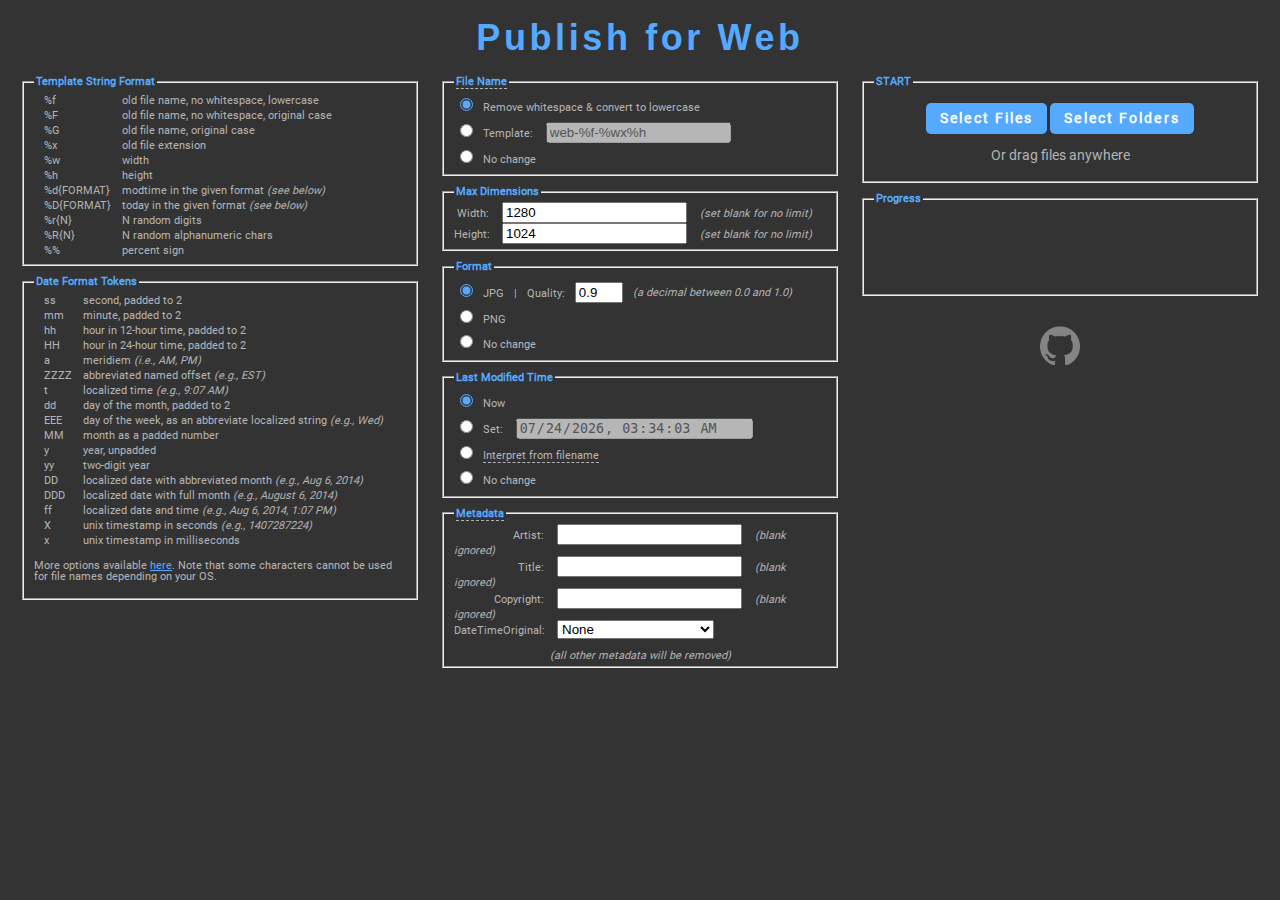
==== commit 8e0b374a: "changed default options" ====
--- a/index.html
+++ b/index.html
@@ -114,11 +114,7 @@
 <fieldset>
   <legend>Last Modified Time</legend>
   <div>
-	<input type="radio" id="modtime-interpret" name="option-modtime" value="modtime-interpret" required />
-	<label for="modtime-interpret"><span class="tooltip" data-tip="An 8-digit sequence followed by a 6-digit sequence will be interpretted as date and time. The two sequences can be located anywhere as long as they are in that order.">Interpret from filename</span></label>
-  </div>
-  <div>
-	<input type="radio" id="modtime-now" name="option-modtime" value="modtime-now" />
+	<input type="radio" id="modtime-now" name="option-modtime" value="modtime-now" default checked required />
 	<label for="modtime-now">Now</label>
   </div>
   <div>
@@ -127,7 +123,11 @@
 	<input id="modtime-date-picker" type="datetime-local" step=1 />
   </div>
   <div>
-	<input type="radio" id="modtime-carry" name="option-modtime" value="modtime-carry" default checked />
+	<input type="radio" id="modtime-interpret" name="option-modtime" value="modtime-interpret" />
+	<label for="modtime-interpret"><span class="tooltip" data-tip="An 8-digit sequence followed by a 6-digit sequence will be interpretted as date and time. The two sequences can be located anywhere as long as they are in that order.">Interpret from filename</span></label>
+  </div>
+  <div>
+	<input type="radio" id="modtime-carry" name="option-modtime" value="modtime-carry" />
 	<label for="modtime-carry">No change</label>
   </div>
 </fieldset>
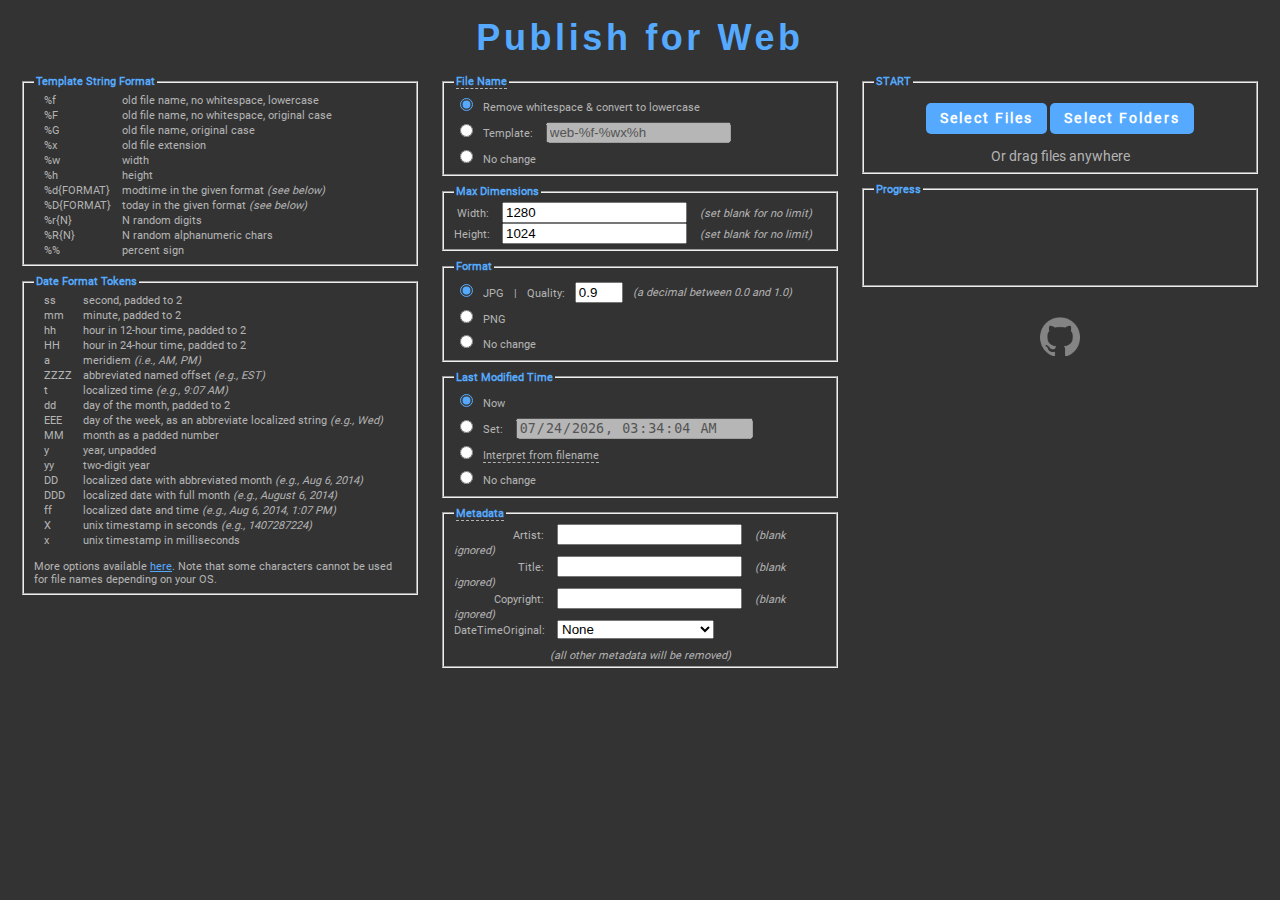
==== commit 97661f96: "created main.js" ====
--- a/index.html
+++ b/index.html
@@ -1,15 +1,15 @@
 <!doctype html>
 <html lang="en">
 <head>
-	<title>Publish for Web</title>
-	<meta charset="utf-8">
-	<meta name="viewport" content="width=device-width, initial-scale=1">
-	<link rel="icon" type="image/png" href="images/favicon.png">
-	<link rel="stylesheet" type="text/css" href="./css/fonts.css">
-	<link rel="stylesheet" type="text/css" href="./css/style.css">
-	<script src="./scripts/luxon.min.js"></script>
-	<script src="./scripts/fabric.min.js"></script>
-	<script src="./scripts/jszip.min.js"></script>
+<title>Publish for Web</title>
+<meta charset="utf-8">
+<meta name="viewport" content="width=device-width, initial-scale=1">
+<link rel="icon" type="image/png" href="images/favicon.png">
+<link rel="stylesheet" type="text/css" href="./css/fonts.css">
+<link rel="stylesheet" type="text/css" href="./css/style.css">
+<script src="./scripts/luxon.min.js"></script>
+<script src="./scripts/fabric.min.js"></script>
+<script src="./scripts/jszip.min.js"></script>
 </head>
 
 <body>
@@ -62,111 +62,108 @@
 </div>
 
 <div class="option-col">
-
-<fieldset>
-  <legend><span class="tooltip" data-tip="In the event of name conflicts, file indices will be appended like so: file.jpg, file-1.jpg, file-2.jpg, etc.">File Name</span></legend>
-  <div>
-	<input type="radio" id="filename-whitespace" name="option-filename" value="filename-whitespace" default checked required />
-	<label for="filename-whitespace">Remove whitespace & convert to lowercase</label>
-  </div>
-  <div>
-	<input type="radio" id="filename-template" name="option-filename" value="filename-template" />
-	<label for="filename-template">Template:</label>
-	<input id="filename-template-text" type="text" value="web-%f-%wx%h" default="web-%f-%wx%h" fill-blank />
-  </div>
-  <div>
-	<input type="radio" id="filename-carry" name="option-filename" value="filename-carry" />
-	<label for="filename-carry">No change</label>
-  </div>
-</fieldset>
-
-<fieldset>
-  <legend>Max Dimensions</legend>
-  <div>
-	<label for="option-dimension-width" style="display: inline-block; width: 35px;">Width:</label>
-	<input type="text" id="image-maxwidth" name="option-dimension-width" maxlength="5" value="1280" default="1280" />
-	<span class="note">(set blank for no limit)</span>
-  </div>
-  <div>
-	<label for="option-dimension-height" style="display: inline-block; width: 35px;">Height:</label>
-	<input type="text" id="image-maxheight" name="option-dimension-height" maxlength="5" value="1024" default="1024" />
-	<span class="note">(set blank for no limit)</span>
-  </div>
-</fieldset>
-
-
-<fieldset>
-  <legend>Format</legend>
-  <div>
-	<input type="radio" id="filetype-jpg" name="option-filetype" value="filetype-jpg" default checked required />
-	<label for="filetype-jpg">JPG</label><span style="margin-right: 10px">|</span><span style="margin-right: 10px">Quality:</span><input id="jpg-quality-text" type="text" maxlength="4" value="0.9" fill-blank default="0.9" style="width:40px" /><span class="note">(a decimal between 0.0 and 1.0)</span>
-  </div>
-  <div>
-	<input type="radio" id="filetype-png" name="option-filetype" value="filetype-png" />
-	<label for="filetype-png">PNG</label>
-  </div>
-  <div>
-	<input type="radio" id="filetype-carry" name="option-filetype" value="filetype-carry" />
-	<label for="filetype-carry">No change</label>
-  </div>
-</fieldset>
-
-<fieldset>
-  <legend>Last Modified Time</legend>
-  <div>
-	<input type="radio" id="modtime-now" name="option-modtime" value="modtime-now" default checked required />
-	<label for="modtime-now">Now</label>
-  </div>
-  <div>
-	<input type="radio" id="modtime-set" name="option-modtime" value="modtime-set" />
-	<label for="modtime-set">Set:</label>
-	<input id="modtime-date-picker" type="datetime-local" step=1 />
-  </div>
-  <div>
-	<input type="radio" id="modtime-interpret" name="option-modtime" value="modtime-interpret" />
-	<label for="modtime-interpret"><span class="tooltip" data-tip="An 8-digit sequence followed by a 6-digit sequence will be interpretted as date and time. The two sequences can be located anywhere as long as they are in that order.">Interpret from filename</span></label>
-  </div>
-  <div>
-	<input type="radio" id="modtime-carry" name="option-modtime" value="modtime-carry" />
-	<label for="modtime-carry">No change</label>
-  </div>
+<fieldset>
+<legend><span class="tooltip" data-tip="In the event of name conflicts, file indices will be appended like so: file.jpg, file-1.jpg, file-2.jpg, etc.">File Name</span></legend>
+<div>
+<input type="radio" id="filename-whitespace" name="option-filename" value="filename-whitespace" default checked required />
+<label for="filename-whitespace">Remove whitespace & convert to lowercase</label>
+</div>
+<div>
+<input type="radio" id="filename-template" name="option-filename" value="filename-template" />
+<label for="filename-template">Template:</label>
+<input id="filename-template-text" type="text" value="web-%f-%wx%h" default="web-%f-%wx%h" fill-blank />
+</div>
+<div>
+<input type="radio" id="filename-carry" name="option-filename" value="filename-carry" />
+<label for="filename-carry">No change</label>
+</div>
+</fieldset>
+
+<fieldset>
+<legend>Max Dimensions</legend>
+<div>
+<label for="option-dimension-width" style="display: inline-block; width: 35px;">Width:</label>
+<input type="text" id="image-maxwidth" name="option-dimension-width" maxlength="5" value="1280" default="1280" />
+<span class="note">(set blank for no limit)</span>
+</div>
+<div>
+<label for="option-dimension-height" style="display: inline-block; width: 35px;">Height:</label>
+<input type="text" id="image-maxheight" name="option-dimension-height" maxlength="5" value="1024" default="1024" />
+<span class="note">(set blank for no limit)</span>
+</div>
+</fieldset>
+
+
+<fieldset>
+<legend>Format</legend>
+<div>
+<input type="radio" id="filetype-jpg" name="option-filetype" value="filetype-jpg" default checked required />
+<label for="filetype-jpg">JPG</label><span style="margin-right: 10px">|</span><span style="margin-right: 10px">Quality:</span><input id="jpg-quality-text" type="text" maxlength="4" value="0.9" fill-blank default="0.9" style="width:40px" /><span class="note">(a decimal between 0.0 and 1.0)</span>
+</div>
+<div>
+<input type="radio" id="filetype-png" name="option-filetype" value="filetype-png" />
+<label for="filetype-png">PNG</label>
+</div>
+<div>
+<input type="radio" id="filetype-carry" name="option-filetype" value="filetype-carry" />
+<label for="filetype-carry">No change</label>
+</div>
+</fieldset>
+
+<fieldset>
+<legend>Last Modified Time</legend>
+<div>
+<input type="radio" id="modtime-now" name="option-modtime" value="modtime-now" default checked required />
+<label for="modtime-now">Now</label>
+</div>
+<div>
+<input type="radio" id="modtime-set" name="option-modtime" value="modtime-set" />
+<label for="modtime-set">Set:</label>
+<input id="modtime-date-picker" type="datetime-local" step=1 />
+</div>
+<div>
+<input type="radio" id="modtime-interpret" name="option-modtime" value="modtime-interpret" />
+<label for="modtime-interpret"><span class="tooltip" data-tip="An 8-digit sequence followed by a 6-digit sequence will be interpretted as date and time. The two sequences can be located anywhere as long as they are in that order.">Interpret from filename</span></label>
+</div>
+<div>
+<input type="radio" id="modtime-carry" name="option-modtime" value="modtime-carry" />
+<label for="modtime-carry">No change</label>
+</div>
 </fieldset>
 
 <fieldset>
 <legend><span class="tooltip" data-tip="Metadata is currently supported for JPGs and PNGs only.">Metadata</span></legend>
-  <div>
-	<label for="option-meta-artist" style="display: inline-block; width: 90px;">Artist:</label>
-	<input type="text" id="meta-artist" name="option-meta-artist" maxlength="280" default="" />
-	<span class="note">(blank ignored)</span>
-  </div>
-  <div>
-	<label for="option-meta-title" style="display: inline-block; width: 90px;">Title:</label>
-	<input type="text" id="meta-title" name="option-meta-title" maxlength="280" default="" />
-	<span class="note">(blank ignored)</span>
-  </div>
-  <div>
-	<label for="option-meta-copyright" style="display: inline-block; width: 90px;">Copyright:</label>
-	<input type="text" id="meta-copyright" name="option-meta-copyright" maxlength="280" default="" />
-	<span class="note">(blank ignored)</span>
-  </div>
-  <div>
-	<label for="option-meta-date" style="display: inline-block; width: 90px;">DateTimeOriginal:</label>
-	<select name="option-meta-date" id="meta-date">
-	  <option value="meta-date-none">None</option>
-	  <option value="meta-date-exif">Read JPG EXIF</option>
-	  <option value="meta-date-modtime-old">From old modtime</option>
-	  <option value="meta-date-modtime-new">From new modtime</option>
-	  <option value="meta-date-interpret">Interpret from filename</option>
-	</select>
-  </div>
-  <br>
-  <div class="center">
-  <span class="note">(all other metadata will be removed)</span>
-  </div>
-</fieldset>
-
-</div>
-
+<div>
+<label for="option-meta-artist" style="display: inline-block; width: 90px;">Artist:</label>
+<input type="text" id="meta-artist" name="option-meta-artist" maxlength="280" default="" />
+<span class="note">(blank ignored)</span>
+</div>
+<div>
+<label for="option-meta-title" style="display: inline-block; width: 90px;">Title:</label>
+<input type="text" id="meta-title" name="option-meta-title" maxlength="280" default="" />
+<span class="note">(blank ignored)</span>
+</div>
+<div>
+<label for="option-meta-copyright" style="display: inline-block; width: 90px;">Copyright:</label>
+<input type="text" id="meta-copyright" name="option-meta-copyright" maxlength="280" default="" />
+<span class="note">(blank ignored)</span>
+</div>
+<div>
+<label for="option-meta-date" style="display: inline-block; width: 90px;">DateTimeOriginal:</label>
+<select name="option-meta-date" id="meta-date">
+<option value="meta-date-none">None</option>
+<option value="meta-date-exif">Read JPG EXIF</option>
+<option value="meta-date-modtime-old">From old modtime</option>
+<option value="meta-date-modtime-new">From new modtime</option>
+<option value="meta-date-interpret">Interpret from filename</option>
+</select>
+</div>
+<br>
+<div class="center">
+<span class="note">(all other metadata will be removed)</span>
+</div>
+</fieldset>
+</div>
 
 <div class="option-col">
 <fieldset>
@@ -198,1076 +195,7 @@
 
 </div>
 
-
-
-<script>
-
-var DateTime = luxon.DateTime;
-
-const MIME = {
-	".jpg" : "image/jpeg",
-	".jpeg": "image/jpeg",
-	".png" : "image/png",
-	".webp": "image/webp",
-	".zip" : "application/zip",
-};
-
-const PNG_CRC_TABLE = [];
-for (let n = 0; n < 256; n++) {
-	let c = n;
-	for (let k = 0; k < 8; k++) {
-		if (c & 1)
-			c = 0xedb88320 ^ ((c>>1)&0x7FFFFFFF);
-		else
-			c = ((c>>1)&0x7FFFFFFF);
-	}
-	PNG_CRC_TABLE[n] = c;
-}
-
-function splitFilename(name) {
-	name = name.endsWith("/") ? name.substring(0, name.length-1) : name;
-	const lastDotIndex = name.lastIndexOf(".");
-	const lastSlashIndex = name.lastIndexOf("/");
-
-	const dir      = lastSlashIndex !== -1 ? name.substring(0, lastSlashIndex+1) : "";
-	const basename = lastDotIndex   !== -1 ? name.substring(lastSlashIndex+1, lastDotIndex) : name.substring(lastSlashIndex+1);
-	const ext      = lastDotIndex   !== -1 ? name.substring(lastDotIndex     ) : "";
-	return [dir, basename, ext];
-}
-
-function safeParseInt(str, def) {
-  const parsedValue = parseInt(str, 10);
-  return isNaN(parsedValue) ? def : parsedValue;
-}
-
-function safeParseFloat(str, def) {
-  const parsedValue = parseFloat(str, 10);
-  return isNaN(parsedValue) ? def : parsedValue;
-}
-
-function clamp(num, min, max) {
-	return Math.min(Math.max(num, min), max);
-}
-
-function numberToBytes(num, pad) {
-	if (num >= 2**(8*pad)) {
-		throw new Error("Overflow");
-	}
-	const bytes = [];
-	for (let i = 0; i < pad; i++) {
-		bytes[i] = (num >>> (8*(pad - 1 - i))) & 0xFF;
-	}
-	return bytes;
-}
-
-function pngCRC(bytes, c = 0xffffffff) {
-	for (let n = 0; n < bytes.length; n++) {
-		c = PNG_CRC_TABLE[(c ^ bytes[n]) & 0xff] ^ ((c>>8)&0xFFFFFF);
-	}
-	return c ^ 0xffffffff;
-}
-
-/*
-alert(numberToBytes(pngCRC([0x49, 0x48, 0x44, 0x52, 0x00, 0x00, 0x13, 0x88, 0x00, 0x00, 0x13, 0x88, 0x08, 0x02, 0x00, 0x00, 0x00]), 4));
-alert([0xd2, 0xfa, 0x10, 0x9c]); // IHDR CRC
-let crc = pngCRC([0x49, 0x48, 0x44, 0x52, 0x00, 0x00, 0x13, 0x88, 0x00, 0x00]);
-crc     = pngCRC([0x13, 0x88, 0x08, 0x02, 0x00, 0x00, 0x00], crc ^ 0xffffffff);
-alert(numberToBytes(crc, 4));
-alert(numberToBytes(pngCRC([0x49, 0x45, 0x4e, 0x44]), 4));
-alert([0xae, 0x42, 0x60, 0x82]); // IEND CRC
-//*/
-
-function interpretDateFromFilename(file) {
-	const [dir, basename, ext] = splitFilename(file.name);
-	const found = basename.replaceAll(/[^\d]/g, " ").trim().match(/^(\d{8}) *(\d{6})$/); // TODO some filenames include a final triplet (e.g., _123) for milliseconds
-	if (found !== null) {
-		const dayNumber = found[1], timeNumber = found[2];
-		const year   = parseInt(dayNumber.substring(0, 4));
-		const month  = parseInt(dayNumber.substring(4, 6)) - 1; // Months are 0-indexed
-		const day    = parseInt(dayNumber.substring(6, 8));
-		const hour   = parseInt(timeNumber.substring(0, 2));
-		const minute = parseInt(timeNumber.substring(2, 4));
-		const second = parseInt(timeNumber.substring(4, 6));
-		date = new Date(year, month, day, hour, minute, second);
-		return date;
-	}
-	return null;
-}
-
-// TODO? Due to the following problems, only download zips
-function saveAs(content, filename, modtime=Date.now()) {
-	const [dir, basename, ext] = splitFilename(filename);
-	const mime = MIME[ext];
-	console.log("downloading: " + mime);
-	const file = new File([content], filename, { type: mime, lastModified: modtime }); // lastModified currently has no actual effect
-	const url = URL.createObjectURL(file);
-	const link = document.createElement("a");
-	link.href = url;
-	link.download = filename;
-	link.click(); // certain characters, including %, will be replaced with _ unless the images are in a .zip
-	URL.revokeObjectURL(url);
-}
-
-function getRadioValue(groupName) {
-	const radioButtons = document.getElementsByName(groupName);
-	for (let i = 0; i < radioButtons.length; i++) {
-		if (radioButtons[i].checked) {
-			return radioButtons[i].value;
-		}
-	}
-	return null;
-}
-
-function getInputOrDefault(id) {
-	const tag = document.getElementById(id);
-	const val = tag.value || tag.getAttribute("default");
-	return val;
-}
-
-function getDatePickerDateString(localDate=Date.now()) {
-	if (typeof localDate === "number")
-		localDate = new Date(localDate);
-	const offsetMs = -localDate.getTimezoneOffset() * 60 * 1000;
-	localDate.setTime(localDate.getTime() + offsetMs);
-	localDate = localDate.toISOString().slice(0, 19);
-	return localDate;
-}
-
-function getXMPDateString(localDate=Date.now(), timeZoneOffset=null) {
-	if (typeof localDate === "number")
-		localDate = new Date(localDate);
-	if (timeZoneOffset == null || timeZoneOffset == "")
-		timeZoneOffset = -localDate.getTimezoneOffset(); //minutes
-	let date = getDatePickerDateString(localDate);
-	const H = ("" + Math.floor(Math.abs(timeZoneOffset)/60)).padStart(2, "0");
-	const M = ("" + Math.abs(timeZoneOffset)%60).padStart(2, "0");
-	date += (timeZoneOffset < 0 ? "-" : "+") + H + ":" + M;
-	return date;
-}
-
-function getEXIFDateString(localDate=Date.now()) {
-	let date = getDatePickerDateString(localDate);
-	date = date.slice(0,19).replaceAll("-", ":").replace("T", " ");
-	return date;
-}
-
-
-
-
-
-
-
-
-
-
-
-function* getNewFilename(file, width, height) {
-	const val = getRadioValue("option-filename");
-	let [dir, basename, ext] = splitFilename(file.webkitRelativePath || file.name);
-
-	if (val === "filename-whitespace") {
-		basename = basename.trim().toLowerCase().replaceAll(/ +/g, "-");
-	} else if (val === "filename-template") {
-		const template = getInputOrDefault("filename-template-text");
-		let out = "";
-		let command = "", arg = "";
-
-		for (let i = 0; i < template.length; i++) {
-			let c = template.charAt(i);
-			if (command) {
-				if (c === "}") {
-					if (command === "r") {
-						arg = safeParseInt(arg, 1);
-						out += Math.floor(Math.random() * 10**arg);
-					} else if (command === "R") {
-						arg = safeParseInt(arg, 1);
-						const characters = "ABCDEFGHIJKLMNOPQRSTUVWXYZabcdefghijklmnopqrstuvwxyz0123456789";
-						for (let j = 0; j < arg; j++) {
-							const randomIndex = Math.floor(Math.random() * characters.length);
-							out += characters.charAt(randomIndex);
-						}
-					} else if (command === "d") {
-						out += DateTime.fromISO(new Date(getNewModtime(file)).toISOString()).toFormat(arg);
-					} else if (command === "D") {
-						out += DateTime.fromISO(new Date().toISOString()).toFormat(arg);
-					}
-					command = "";
-					arg = "";
-				} else {
-					arg += c;
-				}
-			} else if (c == "%") {
-				i++;
-				if (i === template.length) break;
-				command = template.charAt(i);
-				if (command === "f") {
-					out += basename.trim().toLowerCase().replaceAll(/ +/g, "-");
-					command = "";
-				} else if (command === "F") {
-					out += basename.trim().replaceAll(/ +/g, "-");
-					command = "";
-				} else if (command === "G") {
-					out += basename;
-					command = "";
-				} else if (command === "x") {
-					out += ext.substring(1); // old extension
-					command = "";
-				} else if (command === "w") {
-					out += width;
-					command = "";
-				} else if (command === "h") {
-					out += height;
-					command = "";
-				} else if (command === "d") {
-					i++;
-				} else if (command === "D") {
-					i++;
-				} else if (command === "r") {
-					i++;
-				} else if (command === "R") {
-					i++;
-				} else if (command === "%") {
-					out += "%";
-					command = "";
-				} else {
-					// error, uncrecognized command
-					throw new Error("Uncrecognized command in template");
-				}
-			} else {
-				out += c;
-			}
-		}
-
-		basename = out;
-	}
-	let format = getNewFormat(file);
-	if (format == "image/jpeg") {
-		ext = ".jpg";
-	} else if (format == "image/png") {
-		ext = ".png";
-	}
-
-	for (let i = 0; ; i++) {
-		if (i)
-			yield [dir, basename, "-", i, ext].join("");
-		else
-			yield [dir, basename, ext].join("");
-	}
-}
-
-function getNewDimensions(img) {
-	let newWidth = img.width, newHeight = img.height;
-	let maxWidth = parseInt(document.getElementById("image-maxwidth").value);
-	let maxHeight = parseInt(document.getElementById("image-maxheight").value);
-
-	if (isNaN(maxWidth)) {
-		maxWidth = img.width;
-	}
-	if (isNaN(maxHeight)) {
-		maxWidth = img.height;
-	}
-
-	if (newWidth > maxWidth) {
-		newHeight = newHeight * maxWidth / newWidth;
-		newWidth = maxWidth;
-	}
-	if (newHeight > maxHeight) {
-		newWidth = newWidth * maxHeight / newHeight;
-		newHeight = maxHeight;
-	}
-	newWidth = Math.floor(newWidth + 0.0001);
-	newHeight = Math.floor(newHeight + 0.0001);
-	return [newWidth, newHeight];
-}
-
-function getNewFormat(file) {
-	const val = getRadioValue("option-filetype");
-	if (val === "filetype-jpg") {
-		return "image/jpeg";
-	} else if (val === "filetype-png") {
-		return "image/png";
-	} else {
-		const [dir, basename, ext] = splitFilename(file.name); //drag-and-dropped files don't have a type for some reason, need to look at file ext
-		let mime = MIME[ext];
-		if (mime === undefined) {
-			mime = "image/jpeg";
-		}
-		if (mime === "image/webp" && /^((?!chrome|android).)*safari/i.test(navigator.userAgent)) { // safari does not support webp
-			mime = "image/jpeg";
-		}
-		return mime;
-	}
-}
-
-function getNewQuality() {
-	let quality = parseFloat(getInputOrDefault("jpg-quality-text"));
-	quality = clamp(quality, 0.0, 1.0);
-	return quality;
-}
-
-function getNewModtime(file) {
-	const val = getRadioValue("option-modtime");
-	let date = null;
-	if (val === "modtime-interpret") {
-		date = interpretDateFromFilename(file);
-	} else if (val === "modtime-now") {
-		date = new Date();
-	} else if (val === "modtime-set") {
-		dateval = document.getElementById("modtime-date-picker").value;
-		if (dateval !== "")
-			date = new Date(dateval);
-	} else if (val === "modtime-carry") {
-		date = new Date(file.lastModified);
-	}
-	if (date === null) {
-		date = new Date(file.lastModified)
-	}
-	return date;
-}
-
-async function getNewMetadata(file) {
-	const artist    = document.getElementById("meta-artist").value;
-	const title     = document.getElementById("meta-title").value;
-	const copyright = document.getElementById("meta-copyright").value;
-	const dateTimeOriginalSelection = document.getElementById("meta-date").value;
-	let dateTimeOriginal   = "";
-	let timeZoneOffset     = "";
-	let subSecTimeOriginal = "";
-	if (dateTimeOriginalSelection == "meta-date-exif") {
-		const data  = await file.arrayBuffer();
-		const bytes = new Uint8Array(data);
-		// find EXIF header
-		let exifStart = null;
-		for (let i = 6; i < 30; i++) {
-			if (bytes[i] == 0x45 && bytes[i+1] == 0x78 && bytes[i+2] == 0x69 && bytes[i+3] == 0x66 && bytes[i+4] == 0x00 && bytes[i+5] == 0x00) { // EXIF header
-				exifStart = i+6; // start of the TIFF header which all offsets are relative to
-				break;
-			}
-		}
-		if (exifStart) {
-			// search for link to SubIFD
-			const IFD0Offset = bytes[exifStart+4]*256**3 + bytes[exifStart+5]*256**2 + bytes[exifStart+6]*256**1 + bytes[exifStart+7]*256**0;
-			const numberOfIFD0Entries = bytes[exifStart+IFD0Offset]*256 + bytes[exifStart+IFD0Offset+1] - 1; // subtract link to IFD1
-			for (let i = 0; i < numberOfIFD0Entries; i++) {
-				let IFD0EntryStart = exifStart + IFD0Offset + 2 + 12*i;
-				if (bytes[IFD0EntryStart] == 0x87 && bytes[IFD0EntryStart+1] == 0x69) {
-					const subIFDOffset = bytes[IFD0EntryStart+8]*256**3 + bytes[IFD0EntryStart+9]*256**2 + bytes[IFD0EntryStart+10]*256**1 + bytes[IFD0EntryStart+11]*256**0;
-					const numberOfSubIFDEntries = bytes[exifStart + subIFDOffset]*256 + bytes[exifStart + subIFDOffset + 1] - 1;
-					// search for DateTimeOriginal, TimeZoneOffset, and SubSecTimeOriginal entries inside SubIFD
-					// store each value as a string
-					for (let j = 0; j < numberOfSubIFDEntries; j++) {
-						let subIFDEntryStart = exifStart + subIFDOffset + 2 + 12*j;
-						if (dateTimeOriginal === "" && bytes[subIFDEntryStart] == 0x90 && bytes[subIFDEntryStart+1] == 0x03) {
-							const dataOffset = bytes[subIFDEntryStart+8]*256**3 + bytes[subIFDEntryStart+9]*256**2 + bytes[subIFDEntryStart+10]*256**1 + bytes[subIFDEntryStart+11]*256**0;
-							for (let k = exifStart + dataOffset; k < exifStart + dataOffset + 19; k++)
-								dateTimeOriginal += String.fromCharCode(bytes[k]);
-						} else if (timeZoneOffset === "" && bytes[subIFDEntryStart] == 0x88 && bytes[subIFDEntryStart+1] == 0x2A) {
-							timeZoneOffset = (bytes[subIFDEntryStart+8] & 0x8000 ? -1 : 1) * ((bytes[subIFDEntryStart+8] & 0x7FFF)*256 + bytes[subIFDEntryStart+9]);
-							timeZoneOffset = "" + timeZoneOffset;
-						} else if (subSecTimeOriginal === "" && bytes[subIFDEntryStart] == 0x92 && bytes[subIFDEntryStart+1] == 0x91) {
-							const dataSize = bytes[IFD0EntryStart+4]*256**3 + bytes[IFD0EntryStart+5]*256**2 + bytes[IFD0EntryStart+6]*256**1 + bytes[IFD0EntryStart+7]*256**0;
-							if (dataSize <= 4) {
-								for (let k = subIFDEntryStart + 8; k < subIFDEntryStart + 8 + dataSize; k++) subSecTimeOriginal += String.fromCharCode(bytes[k]);
-							} else {
-								const dataOffset = bytes[subIFDEntryStart+8]*256**3 + bytes[subIFDEntryStart+9]*256**2 + bytes[subIFDEntryStart+10]*256**1 + bytes[subIFDEntryStart+11]*256**0;
-								for (let k = exifStart + dataOffset; k < exifStart + dataOffset + dataSize; k++) subSecTimeOriginal += String.fromCharCode(bytes[k]);
-							}
-						}
-						if (dateTimeOriginal && timeZoneOffset && subSecTimeOriginal) break;
-					}
-
-					break;
-				}
-			}
-			// parse the date
-			if (dateTimeOriginal) {
-				const match = dateTimeOriginal.match(/(\d{4}):(\d{2}):(\d{2}) (\d{2}):(\d{2}):(\d{2})/);
-				if (match) {
-					dateTimeOriginal = new Date(
-						match[1],
-						parseInt(match[2])-1,
-						match[3],
-						match[4],
-						match[5],
-						match[6],
-						subSecTimeOriginal
-					);
-				}
-			}
-		}
-	} else if (dateTimeOriginalSelection == "meta-date-modtime-old") {
-		dateTimeOriginal   = new Date(file.lastModified);
-		timeZoneOffset     = "" + -dateTimeOriginal.getTimezoneOffset(); // zero is a valid value
-		subSecTimeOriginal = "" +  dateTimeOriginal.getMilliseconds();
-	} else if (dateTimeOriginalSelection == "meta-date-modtime-new") {
-		dateTimeOriginal   = new Date(getNewModtime(file));
-		timeZoneOffset     = "" + -dateTimeOriginal.getTimezoneOffset();
-		subSecTimeOriginal = "" +  dateTimeOriginal.getMilliseconds();
-	} else if (dateTimeOriginalSelection == "meta-date-interpret") {
-		dateTimeOriginal   = interpretDateFromFilename(file);
-		if (dateTimeOriginal) {
-			timeZoneOffset     = "" + -dateTimeOriginal.getTimezoneOffset();
-			subSecTimeOriginal = "" +  dateTimeOriginal.getMilliseconds();
-		}
-	}
-
-	return {
-		artist             : artist,
-		title              : title,
-		copyright          : copyright,
-		dateTimeOriginal   : dateTimeOriginal,
-		timeZoneOffset     : timeZoneOffset,
-		subSecTimeOriginal : subSecTimeOriginal
-	};
-}
-
-
-
-
-
-
-
-
-
-
-
-// https://www.media.mit.edu/pia/Research/deepview/exif.html
-// https://web.archive.org/web/20131018091152/http://exif.org/Exif2-2.PDF
-// http://www.libpng.org/pub/png/spec/1.2/PNG-Chunks.html
-// https://www.w3.org/TR/png-3/#eXIf
-// https://archimedespalimpsest.net/Documents/External/XMP/XMPSpecificationPart3.pdf
-function createEXIF(metadata) {
-	if (!Object.values(metadata).some(a => a)) {
-		return null;
-	}
-
-	const encoder = new TextEncoder(); //encoder.encode(str) = uint8array of ascii
-	const IFD0 = [];
-	let numberOfIFD0Entries = 0;
-
-	// Artist
-	if (metadata.artist) {
-		const bytes = Array.from(encoder.encode(metadata.artist));
-		IFD0.push({
-			tag    : [0x01, 0x3B],
-			format : [0x00, 0x02], // ascii
-			length : bytes.length,
-			size   : bytes.length, // 1 byte/component
-			data   : bytes
-		});
-		numberOfIFD0Entries++;
-	}
-
-	// ImageDescription
-	if (metadata.title) {
-		const bytes = Array.from(encoder.encode(metadata.title));
-		IFD0.push({
-			tag    : [0x01, 0x0E],
-			format : [0x00, 0x02],
-			length : bytes.length,
-			size   : bytes.length,
-			data   : bytes
-		});
-		numberOfIFD0Entries++;
-	}
-
-	// Copyright
-	if (metadata.copyright) {
-		const bytes = Array.from(encoder.encode(metadata.copyright));
-		IFD0.push({
-			tag    : [0x82, 0x98],
-			format : [0x00, 0x02],
-			length : bytes.length,
-			size   : bytes.length,
-			data   : bytes
-		});
-		numberOfIFD0Entries++;
-	}
-
-	// EXIFSubIFD is metadata introduced by Exif, not TIFF
-
-	// DateTimeOriginal
-	const EXIFSubIFD = [];
-	if (metadata.dateTimeOriginal) {
-		let localDate = getEXIFDateString(metadata.dateTimeOriginal);
-		const bytes = Array.from(encoder.encode(localDate));
-		EXIFSubIFD.push({
-			tag    : [0x90, 0x03],
-			format : [0x00, 0x02],
-			length : bytes.length, // max 20 components
-			size   : bytes.length,
-			data   : bytes
-		});
-	}
-
-	// TimeZoneOffset
-	if (metadata.timeZoneOffset) {
-		const offset = parseInt(metadata.timeZoneOffset);
-		const bytes = numberToBytes(offset & 0x7FFF, 2);
-		bytes[0] = offset < 0 ? (bytes[0] | 0x8000) : bytes[0];
-		EXIFSubIFD.push({
-			tag    : [0x88, 0x2a],
-			format : [0x00, 0x01], // signed short
-			length : 1,
-			size   : 2, // 2 byte/component
-			data   : bytes
-		});
-	}
-
-	// SubSecTimeOriginal
-	if (metadata.subSecTimeOriginal) {
-		const bytes = Array.from(encoder.encode(metadata.subSecTimeOriginal));
-		EXIFSubIFD.push({
-			tag    : [0x92, 0x91],
-			format : [0x00, 0x02],
-			length : bytes.length,
-			size   : bytes.length,
-			data   : bytes
-		});
-	}
-
-	if (EXIFSubIFD.length) {
-		numberOfIFD0Entries++; // IFD0 link to EXIFSubIFD
-	}
-
-	exif = [
-		0x4D, 0x4D, 0x00, 0x2A, 0x00, 0x00, 0x00, 0x08, // TIFF header: byte order (big-endian/Motorola) & IFD offset NOTE: ALL offsets are relative to the first 0x4D byte
-	];
-	exif = exif.concat(numberToBytes(numberOfIFD0Entries+1, 2)); // number of entries in IFD0 + 1 for link to IFD1 (even though the link will be all zeros)
-
-	exif_data = [];
-	offset = 8 + 2 + numberOfIFD0Entries*12 + 4; // tiff header + numberOfIFD0Entries + (IFD0 fields + link to subIFD) + link to IFD1
-
-	for (let i = 0; i < IFD0.length; i++) {
-		const field = IFD0[i];
-		exif = exif.concat(field.tag);
-		exif = exif.concat(field.format);
-		exif = exif.concat(numberToBytes(field.length, 4));
-		if (field.size <= 4) {
-			exif = exif.concat(field.data);
-			// padding is added to the right
-			for (let j = field.size; j < 4; j++) {
-				exif = exif.concat([0x00]);
-			}
-		} else {
-			exif = exif.concat(numberToBytes(offset, 4));
-			exif_data = exif_data.concat(field.data);
-			offset += field.size;
-		}
-	}
-
-	if (EXIFSubIFD.length) {
-		exif = exif.concat([0x87, 0x69]); // EXIFSubIFD tag
-		exif = exif.concat([0x00, 0x04]); // format, long uint
-		exif = exif.concat([0x00, 0x00, 0x00, 0x01]); // one component
-		exif = exif.concat(numberToBytes(offset, 4)); // link
-
-	}
-
-	exif = exif.concat([
-		0x00, 0x00, 0x00, 0x00, // pointer to next IFD, all zeros since there is none
-	]);
-
-	exif = exif.concat(exif_data);
-
-	// EXIFSubIFD
-
-	if (EXIFSubIFD.length) {
-		exif = exif.concat(numberToBytes(EXIFSubIFD.length+1, 2)); // number of entries in EXIFSubIFD
-		exif_data = [];
-		offset += 2 + EXIFSubIFD.length*12 + 4; // number of entries + EXIFSubIFD fields + end of EXIFSubIFD
-
-		for (let i = 0; i < EXIFSubIFD.length; i++) {
-			const field = EXIFSubIFD[i];
-			exif = exif.concat(field.tag);
-			exif = exif.concat(field.format);
-			exif = exif.concat(numberToBytes(field.length, 4));
-			if (field.size <= 4) {
-				exif = exif.concat(field.data);
-				// padding is added to the right
-				for (let j = field.size; j < 4; j++) {
-					exif = exif.concat([0x00]);
-				}
-			} else {
-				exif = exif.concat(numberToBytes(offset, 4));
-				exif_data = exif_data.concat(field.data);
-				offset += field.size;
-			}
-		}
-
-		exif = exif.concat([
-			0x00, 0x00, 0x00, 0x00, // pointer to next IFD, all zeros since there is none
-		]);
-
-		exif = exif.concat(exif_data);
-	}
-
-	if (exif.length > 65535-6) {
-		throw new Error("EXIF is too big");
-	}
-
-	return exif;
-}
-
-async function insertMetadata(blob, metadata) {
-	if (blob.type !== "image/jpeg" && blob.type !== "image/png") {
-		return blob;
-	}
-
-	const exif = createEXIF(metadata);
-	if (exif === null) {
-		return blob;
-	}
-
-	const xmp = createXMP(metadata);
-
-	const dataToCombine = [];
-	if (blob.type == "image/jpeg") {
-		// insert after JFIF/APP0 (0xFFE0) and just before the quantization table (0xFFDB)
-		const start = await blob.slice(0, 30).bytes();
-		let i;
-		for (i = 2; i < start.length-1; i++)
-			if (start[i] == 0xFF && start[i+1] == 0xDB)
-				break
-		if (start[i] != 0xFF || start[i+1] != 0xDB)
-			throw new Error("Unexpected JFIF/APP0 size");
-		dataToCombine.push(start.slice(0, i))                     // JPG SOI + JFIF/APP0
-		dataToCombine.push([0xFF, 0xE1]);                         // APP1 header
-		dataToCombine.push(numberToBytes(exif.length+8, 2));      // APP1 header size
-		dataToCombine.push([0x45, 0x78, 0x69, 0x66, 0x00, 0x00]); // EXIF header (JPG only)
-		dataToCombine.push(exif);                                 // EXIF metadata
-		const data = await blob.slice(i).bytes();
-		dataToCombine.push(data);                                 // Image data
-	} else {
-		let crc;
-		const ihdr = await blob.slice(0, 33).bytes();
-		dataToCombine.push(ihdr);                                 // PNG header + IHDR
-		// EXIF
-		dataToCombine.push(numberToBytes(exif.length, 4));        // Chunk length
-		dataToCombine.push([0x65, 0x58, 0x49, 0x66]);             // EXIF chunk type field
-		dataToCombine.push(exif);                                 // EXIF metadata
-		    crc = pngCRC([0x65, 0x58, 0x49, 0x66]);
-			crc = pngCRC(exif, crc ^ 0xffffffff);
-		dataToCombine.push(numberToBytes(crc, 4));                // CRC
-		// XMP
-		dataToCombine.push(numberToBytes(xmp.length+22, 4));      // Chunk length
-		dataToCombine.push([0x69, 0x54, 0x58, 0x74]);             // XMP chunk type field
-		dataToCombine.push([0x58, 0x4D, 0x4C, 0x3A, 0x63, 0x6F, 0x6D, 0x2E, 0x61, 0x64, 0x6F, 0x62, 0x65, 0x2E, 0x78, 0x6D, 0x70]); // "XML:com.adobe.xmp"
-		dataToCombine.push([0x00, 0x00, 0x00, 0x00, 0x00]);       // Compression options
-		dataToCombine.push(xmp);                                  // XMP metadata
-		    crc = pngCRC([0x69, 0x54, 0x58, 0x74]);
-			crc = pngCRC([0x58, 0x4D, 0x4C, 0x3A, 0x63, 0x6F, 0x6D, 0x2E, 0x61, 0x64, 0x6F, 0x62, 0x65, 0x2E, 0x78, 0x6D, 0x70], crc ^ 0xffffffff);
-			crc = pngCRC([0x00, 0x00, 0x00, 0x00, 0x00], crc ^ 0xffffffff);
-			crc = pngCRC(xmp, crc ^ 0xffffffff);
-		dataToCombine.push(numberToBytes(crc, 4));                // CRC
-
-		const data = await blob.slice(33).bytes();                // Image data
-		dataToCombine.push(data);
-	}
-
-	let totalLength = 0;
-	for (const arr of dataToCombine) {
-		totalLength += arr.length;
-	}
-	let combinedData = new Uint8Array(totalLength);
-	let ptr = 0;
-	for (const arr of dataToCombine) {
-		combinedData.set(arr, ptr);
-		ptr += arr.length;
-	}
-
-	return new Blob([combinedData], { type: blob.type });
-}
-
-
-
-
-
-
-
-
-
-
-
-function processFiles(f) {
-	if (f.length == 1 && !f[0].webkitRelativePath.includes("/")) {
-		processSingle(f[0]);
-	} else {
-		processMultiple(f);
-	}
-}
-
-function processSingle(f) {
-	console.log("beginning file: " + f.name);
-	let blob, width, height;
-	return resizeImage(f)
-	.then(resolved => {
-		const [b, w, h] = resolved;
-		blob = b, width = w, height = h;
-		return getNewMetadata(f);
-	})
-	.then(metadata => {
-		return insertMetadata(blob, metadata);
-	})
-	.then(metaBlob => {
-		const newName    = getNewFilename(f, width, height).next().value;
-		const newModtime = getNewModtime(f).getTime();
-
-		console.log("renaming to: " + newName);
-		saveAs(metaBlob, newName, newModtime);
-	})
-	.catch(err => {
-		console.log(err);
-	});
-}
-
-function processMultiple(files) {
-	if (!files.length) return;
-
-	const zip = new JSZip();
-	const usedFilenames = new Set();
-
-	const progress = document.getElementById("progress-message");
-	const spinner = document.getElementById("spinner");
-
-	if (!spinner.classList.contains("hidden")) return; // another job is running
-
-	console.log("input: " + files.length);
-	progress.textContent = "Reading files...";
-	spinner.classList.remove("hidden");
-
-	Promise.all(
-		Array.from(files).map(f => {
-
-			console.log("beginning file: " + f.name);
-			let blob, width, height;
-			return resizeImage(f)
-			.then(resolved => {
-				const [b, w, h] = resolved;
-				blob = b, width = w, height = h;
-				return getNewMetadata(f);
-			})
-			.then(metadata => {
-				return insertMetadata(blob, metadata);
-			})
-			.then(metaBlob => {
-				// get unique file name
-				let newName;
-				for(newName of getNewFilename(f, width, height)) {
-					if (!usedFilenames.has(newName)) {
-						usedFilenames.add(newName);
-						break;
-					}
-				}
-				// set modtime, JSZip assumes UTC
-				const newModtime = getNewModtime(f);
-				newModtime.setTime(newModtime.getTime() - newModtime.getTimezoneOffset()*60*1000);
-				//const newModtimeUTC = new Date(newModtime.toUTCString().substring(0, 25));
-
-				console.log("adding file: " + newName);
-				zip.file(newName, metaBlob, {date: newModtime});
-			});
-		})
-	)
-	.then(() => {
-
-		console.log("generating zip");
-		progress.textContent = "Zipping files...";
-		zip.generateAsync({ type: "blob", compression: "STORE" })
-		.then(content => {
-			saveAs(content, "images.zip");
-			progress.textContent = "Your new images were downloaded.";
-			spinner.classList.add("hidden");
-		});
-	})
-	.catch(err => {
-		progress.textContent = "There was an error reading your files. Make sure they are all valid images.";
-		spinner.classList.add("hidden");
-		console.log(err);
-	});
-}
-
-function resizeImage(file) {
-	return new Promise((resolve, reject) => {
-		const reader = new FileReader();
-		reader.onload = (event) => {
-			const img = new Image();
-			img.onload = () => {
-				const [newWidth, newHeight] = getNewDimensions(img);
-
-				const canvas = document.createElement("canvas");
-				const fcanvas = new fabric.Canvas(canvas, {
-					imageSmoothingEnabled: false,
-					enableRetinaScaling: false,
-				});
-				fcanvas.setWidth(newWidth);
-				fcanvas.setHeight(newHeight);
-
-				const lanczosFilter = new fabric.Image.filters.Resize({
-					scaleX: 1,
-					scaleY: 1,
-					resizeType: "lanczos",
-					lanczosLobes: 3,
-				});
-
-				const fimg = new fabric.Image(img).scale(newWidth / img.width);
-				const r = fcanvas.getRetinaScaling();
-				lanczosFilter.scaleX = lanczosFilter.scaleY = fimg.scaleX * r;
-				fimg.filters = [lanczosFilter];
-				fimg.applyFilters();
-				fcanvas.add(fimg);
-				fcanvas.renderAll();
-
-				const newFormat  = getNewFormat(file);
-				const newQuality = getNewQuality(file) ** (1.0/6); // take root b/c lanczos quality seems to increase exponentially
-
-				console.log("converting image: " + newFormat + " " + newQuality);
-				canvas.toBlob(blob => {
-					resolve([blob, newWidth, newHeight]);
-				}, newFormat, newQuality);
-			};
-			img.onerror = (error) => {
-				reject(error);
-			};
-
-			console.log("interpretting image");
-			img.src = event.target.result;
-		};
-		reader.onerror = (error) => {
-			reject(error);
-		};
-
-		console.log("reading file");
-		reader.readAsDataURL(file);
-	});
-}
-
-function filePicker(dirs) {
-	if (dirs) {
-		document.getElementById("input-dirs").click();
-	} else {
-		document.getElementById("input-files").click();
-	}
-}
-
-fileInputHandler = (event) => {
-	try {
-		processFiles(event.target.files);
-	} finally {
-		event.target.value = "";
-	}
-}
-document.getElementById("input-files").oninput = fileInputHandler;
-document.getElementById("input-dirs").oninput = fileInputHandler;
-
-document.addEventListener("dragover", (event) => {
-	event.preventDefault();
-});
-
-document.addEventListener("drop", (event) => {
-	event.preventDefault();
-	const items = event.dataTransfer.items;
-	const files = [];
-
-	let count = items.length;
-
-	const onFile = (file) => {
-		files.push(file);
-		if (!--count) processFiles(files);
-	}
-	const onEntries = (entries) => {
-		count += entries.length;
-		for (const entry of entries) {
-			scanFiles(entry);
-		}
-		if (!--count) processFiles(files);
-	};
-	const onErr = (err) => {
-		console.log(err);
-		if (!--count) processFiles(files);
-	}
-
-	// can scan subdriectories with FileSystemDirectoryEntry, but not with File
-	const scanFiles = (entry) => {
-		if (entry.isFile) {
-			entry.file(onFile, onErr);
-		} else {
-			entry.createReader().readEntries(onEntries, onErr);
-		}
-	}
-
-	for (const item of items) {
-		const entry = item.webkitGetAsEntry();
-		if (entry) {
-			scanFiles(entry);
-		} else {
-			if (!--count) processFiles(files);
-		}
-	}
-}, false);
-
-
-
-
-
-
-
-
-
-
-
-function resetInputs() {
-	document.querySelectorAll("input").forEach(tag => {
-		if (tag.hasAttribute("default")) {
-			if (tag.type == "radio") {
-				tag.checked = true;
-			} else {
-				tag.value = tag.getAttribute("default");
-			}
-		}
-	});
-	document.getElementById("jpg-quality-text").disabled = false;
-	document.getElementById("meta-date").value = "meta-date-none";
-}
-
-document.addEventListener("keydown", (event) => {
-	if (event.key === "Escape") {
-		resetInputs();
-	}
-});
-
-document.querySelectorAll("input[name='option-filename']").forEach(tag => {
-	tag.addEventListener("input", (event) => {
-		document.getElementById("filename-template-text").disabled = (event.target.value !== "filename-template");
-	});
-});
-
-document.querySelectorAll("input[name='option-filetype']").forEach(tag => {
-	tag.addEventListener("input", (event) => {
-		document.getElementById("jpg-quality-text").disabled = (event.target.value !== "filetype-jpg");
-	});
-});
-
-document.querySelectorAll("input[name='option-modtime']").forEach(tag => {
-	tag.addEventListener("input", (event) => {
-		document.getElementById("modtime-date-picker").disabled = (event.target.value !== "modtime-set");
-	});
-});
-
-document.getElementById("filename-template-text").addEventListener("input", (event) => {
-	event.target.value = event.target.value.replace(/[\x00-\x1F\x7F-\x9F\\\/:*?"<>|]/g, ""); // filename-safe chars only (exclude control characters and Windows-forbidden chars)
-});
-
-document.getElementById("meta-artist").addEventListener("input", (event) => {
-	event.target.value = event.target.value.replace(/[^ -~]/g, ""); // printable ascii only
-});
-
-document.getElementById("meta-title").addEventListener("input", (event) => {
-	event.target.value = event.target.value.replace(/[^ -~]/g, "");
-});
-
-document.getElementById("meta-copyright").addEventListener("input", (event) => {
-	event.target.value = event.target.value.replace(/[^ -~]/g, "");
-});
-
-document.getElementById("jpg-quality-text").addEventListener("input", (event) => {
-	event.target.value = event.target.value.replace(/[^0-9.]/g, ""); // rational numbers only
-});
-
-document.getElementById("image-maxwidth").addEventListener("input", (event) => {
-	event.target.value = event.target.value.replace(/[^0-9]/g, ""); // integers only
-});
-
-document.getElementById("image-maxheight").addEventListener("input", (event) => {
-	event.target.value = event.target.value.replace(/[^0-9]/g, "");
-});
-
-document.getElementById("image-maxwidth").addEventListener("focus", (event) => {
-	event.target.value = "";
-});
-
-document.getElementById("image-maxheight").addEventListener("focus", (event) => {
-	event.target.value = "";
-});
-
-document.querySelectorAll("input").forEach(tag => {
-	if (tag.hasAttribute("fill-blank")) {
-		tag.addEventListener("blur", (event) => {
-			if (tag.value === "") {
-				tag.value = tag.getAttribute("default");
-			}
-		});
-	}
-});
-
-window.addEventListener("DOMContentLoaded", () => {
-	if (window.navigator.userAgent.includes("Win")) {
-		for (const e of document.querySelectorAll(".hide-windows")) {
-			e.style.display = "none";
-		}
-	} else {
-		for (const e of document.querySelectorAll(".hide-linux")) {
-			e.style.display = "none";
-		}
-	}
-
-	document.getElementById("filename-template-text").disabled = (getRadioValue("option-filename") != "filename-template");
-	document.getElementById("jpg-quality-text").disabled = (getRadioValue("option-filetype") != "filetype-jpg");
-	document.getElementById("modtime-date-picker").disabled = (getRadioValue("option-modtime") != "modtime-set");
-
-	document.getElementById("modtime-date-picker").value = getDatePickerDateString();
-
-	document.getElementById("js-off").classList.toggle("hidden");
-	document.getElementById("js-on").classList.toggle("hidden");
-});
-
-
-
-
-
-
-
-
-
-
-
-function createXMP(metadata) {
-	const encoder = new TextEncoder();
-	const xmp = `<?xpacket begin="﻿" id="W5M0MpCehiHzreSzNTczkc9d"?>
-<x:xmpmeta xmlns:x="adobe:ns:meta/" x:xmptk="Adobe XMP Core 5.6-c067 79.157747, 2015/03/30-23:40:42        ">
-   <rdf:RDF xmlns:rdf="http://www.w3.org/1999/02/22-rdf-syntax-ns#">
-	  <rdf:Description rdf:about=""
-			xmlns:xmp="http://ns.adobe.com/xap/1.0/"
-			xmlns:dc="http://purl.org/dc/elements/1.1/"
-			xmlns:xmpRights="http://ns.adobe.com/xap/1.0/rights/">
-		 <xmp:CreateDate>${getXMPDateString(metadata.dateTimeOriginal, metadata.timeZoneOffset)}</xmp:CreateDate>
-		 <dc:title>
-			<rdf:Alt>
-			   <rdf:li xml:lang="x-default">${metadata.title}</rdf:li>
-			</rdf:Alt>
-		 </dc:title>
-		 <dc:creator>
-			<rdf:Seq>
-			   <rdf:li>${metadata.artist}</rdf:li>
-			</rdf:Seq>
-		 </dc:creator>
-		 <dc:description>
-			<rdf:Alt>
-			   <rdf:li xml:lang="x-default">${metadata.title}</rdf:li>
-			</rdf:Alt>
-		 </dc:description>
-		 <dc:rights>
-			<rdf:Alt>
-			   <rdf:li xml:lang="x-default">${metadata.copyright}</rdf:li>
-			</rdf:Alt>
-		 </dc:rights>
-		 <xmpRights:Marked>${metadata.copyright ? "True" : "False"}</xmpRights:Marked>
-	  </rdf:Description>
-   </rdf:RDF>
-</x:xmpmeta>`
-	return encoder.encode(xmp);
-}
-
-</script>
+<script src="./main.js"></script>
+
 </body>
 </html>
--- a/css/style.css
+++ b/css/style.css
@@ -18,6 +18,148 @@
 	letter-spacing: 0.1em;
 	font-size: 36px;
 	margin: 20px 0;
+}
+
+body {
+	display: flex; /* TODO content is being clipped on smaller screens*/
+	flex-direction: column;
+	align-items: center;
+}
+
+.all-options {
+	display: flex;
+	flex-direction: row;
+	align-items: center;
+}
+
+.option-col {
+	display: flex;
+	flex-direction: column;
+	margin: 0 10px 0;
+	height: 100%;
+	width: 400px;
+}
+
+fieldset {
+	margin-bottom: 10px;
+	padding: 5px 10px 5px;
+}
+
+legend {
+	color: #5AF;
+	font-weight: bold;
+}
+
+.note {
+	font-style: italic;
+}
+
+td {
+	padding-left: 8px;
+}
+
+p {
+	margin-bottom: 2px;
+	line-height: 1.2;
+}
+
+a {
+	color: #5AF;
+}
+
+input[type="file"] {
+	display: none;
+}
+
+input[type="radio"] {
+	margin: 0.4rem;
+	accent-color: #5AF;
+}
+
+input[type="checkbox"] {
+	cursor: pointer;
+	accent-color: #5AF;
+}
+
+input {
+	margin-right: 10px;	
+}
+
+label {
+	margin-right: 10px;
+	text-align: right;
+}
+
+/* Tooltip */
+
+.tooltip {
+	position: relative;
+	border-bottom: 1px dashed #B3B3B3;
+}
+
+.tooltip:before {
+	content: attr(data-tip);
+	position: absolute;
+
+	/* vertically center */
+	top: 50%;
+	transform: translateY(-50%);
+
+	/* move to right */
+	left: 100%;
+	margin-left: 18px;
+
+	/* basic styles */
+	width: 300px;
+	padding: 10px;
+	border-radius: 10px;
+	background: #5AF;
+	color: white;
+	text-align: center;
+	font-weight: normal;
+	
+	/* fix for one-line tips */
+	min-height: 18px;
+	display: flex;
+	align-items: center;
+	justify-content: center;
+
+	visibility: hidden;
+	opacity: 0;
+	transition: 0.3s ease-in-out;
+}
+
+.tooltip:hover:before {
+	visibility: visible;
+	opacity: 1;
+	transition: opacity 0.3s ease-in-out;
+}
+
+.tooltip:after {
+	content: "";
+	position: absolute;
+
+	/* position tooltip correctly */
+	left: 100%;
+	margin-left: -2px;
+
+	/* vertically center */
+	top: 50%;
+	transform: translateY(-50%);
+
+	/* the arrow */
+	border: 10px solid #5AF;
+	border-color: transparent #5AF transparent transparent;
+
+	visibility: hidden;
+	opacity: 0;
+	transition: 0.3s ease-in-out;
+}
+
+.tooltip:hover:before, .tooltip:hover:after {
+	visibility: visible;
+	opacity: 1;
+	transition: opacity 0.3s ease-in-out;
 }
 
 .button {
@@ -55,220 +197,22 @@
 	letter-spacing: 0.1em;
 }
 
-a {
-	color: #5AF;
-}
-
-td {
-	padding-left: 8px;
-}
-
-ul {
-	padding-left: 10px;
-	line-height: 1.25;
-	margin: 0;
-}
-
-.note {
-	font-style: italic;
-}
-
-body {
-	display: flex;
-	flex-direction: column;
-	flex-wrap: no-wrap;
-	align-items: center;
-}
-
-.all-options {
-	display: flex;
-	flex-direction: row;
-	justify-content: center;
-}
-
-.option-col {
-	display: flex;
-	flex-direction: column;
-	margin: 0 10px 0;
-	height: 100%;
-	width: 400px;
-}
-
-fieldset {
-	margin-bottom: 10px;
-	padding: 5px 10px 5px;
-}
-
-legend {
-	color: #5AF;
-	font-weight: bold;
-}
-
-input[type="file"] {
-	display: none;
-}
-
-input[type="radio"] {
-	margin: 0.4rem;
-	accent-color: #5AF;
-}
-
-input[type="checkbox"] {
-	cursor: pointer;
-	accent-color: #5AF;
-}
-
-input {
-	margin-right: 10px;	
-}
-
-label {
-	margin-right: 10px;
-	text-align: right;
-}
-
-/* https://blog.logrocket.com/creating-beautiful-tooltips-with-only-css/ */
-
-.tooltip {
-	position: relative;
-	border-bottom: 1px dashed #B3B3B3;
-}
-
-.tooltip:before {
-	content: attr(data-tip);
-	position: absolute;
-
-	/* vertically center */
-	top: 50%;
-	transform: translateY(-50%);
-
-	/* move to right */
-	left: 100%;
-	margin-left: 18px;
-
-	/* basic styles */
-	width: 300px;
-	padding: 10px;
-	border-radius: 10px;
-	background: #5AF;
-	color: white;
-	text-align: center;
-	font-weight: normal;
-	
-	/* fix for one-line tips */
-	min-height: 18px;
-	display: flex;
-	align-items: center;
-	justify-content: center;
-
-	visibility: hidden;
-	opacity: 0;
-	transition: 0.3s ease-in-out;
-}
-
-.tooltip:hover:before {
-	visibility: visible;
-	opacity: 1;
-	transition: opacity 0.3s ease-in-out;
-}
-
-.tooltip:after {
-	content: "";
-	position: absolute;
-
-	/* position tooltip correctly */
-	left: 100%;
-	margin-left: -2px;
-
-	/* vertically center */
-	top: 50%;
-	transform: translateY(-50%);
-
-	/* the arrow */
-	border: 10px solid #5AF;
-	border-color: transparent #5AF transparent transparent;
-
-	visibility: hidden;
-	opacity: 0;
-	transition: 0.3s ease-in-out;
-}
-
-.tooltip:hover:before, .tooltip:hover:after {
-	visibility: visible;
-	opacity: 1;
-	transition: opacity 0.3s ease-in-out;
-}
-
-/*
-.tooltip {
-	font-weight: bold;
-	margin-left: 10px;
-	border-radius: 1.2ex;
-	padding: 1px;
-	border: 1px solid grey;
-	opacity: 80%;
-	cursor: pointer;
-}
-*/
-
-.footer {
-	border-top: 1px solid #5AF;
-	margin-top: 80px;
-	margin-bottom: 20px;
-	color: grey;
-	font-size: 12px;
-	padding-top: 5px;
-}
-
-.social-links {
-	display: flex;
-	justify-content: center;
-	align-items: center;
-	margin-top: 20px;
-}
-
-.img-rescale {
-	width: 40px;
-	height: 40px;
-	opacity: 0.4;
-}
-
-.img-rescale img {
-	width: 100%;
-	height: auto;
-}
-
-#message {
-	width: fit-content;
-	max-width: 500px;
-	margin: 0 auto;
-	padding: 5px;
-	text-align: center;
-	background-color: #FFC;
-	color: #565656;
-	border-radius: 3px;
-
-	position: fixed;
-	top: 140px;
-	left: 50%;
-	transform: translate(-50%, 0%);
-	z-index: 1000;
-}
-
 /* Spinner */
 
 .lds-dual-ring {
   color: #5AF;
 }
-.lds-dual-ring,
-.lds-dual-ring:after {
+
+.lds-dual-ring, .lds-dual-ring:after {
   box-sizing: border-box;
 }
+
 .lds-dual-ring {
   display: inline-block;
   width: 20px;
   height: 20px;
 }
+
 .lds-dual-ring:after {
   content: " ";
   display: block;
@@ -280,6 +224,7 @@
   border-color: currentColor transparent currentColor transparent;
   animation: lds-dual-ring 1.2s linear infinite;
 }
+
 @keyframes lds-dual-ring {
   0% {
     transform: rotate(0deg);
@@ -287,6 +232,41 @@
   100% {
     transform: rotate(360deg);
   }
+}
+
+.social-links {
+	display: flex;
+	justify-content: center;
+	align-items: center;
+	margin-top: 20px;
+}
+
+.img-rescale {
+	width: 40px;
+	height: 40px;
+	opacity: 0.4;
+}
+
+.img-rescale img {
+	width: 100%;
+	height: auto;
+}
+
+#message {
+	width: fit-content;
+	max-width: 500px;
+	margin: 0 auto;
+	padding: 5px;
+	text-align: center;
+	background-color: #FFC;
+	color: #565656;
+	border-radius: 3px;
+
+	position: fixed;
+	top: 140px;
+	left: 50%;
+	transform: translate(-50%, 0%);
+	z-index: 1000;
 }
 
 .noselect {
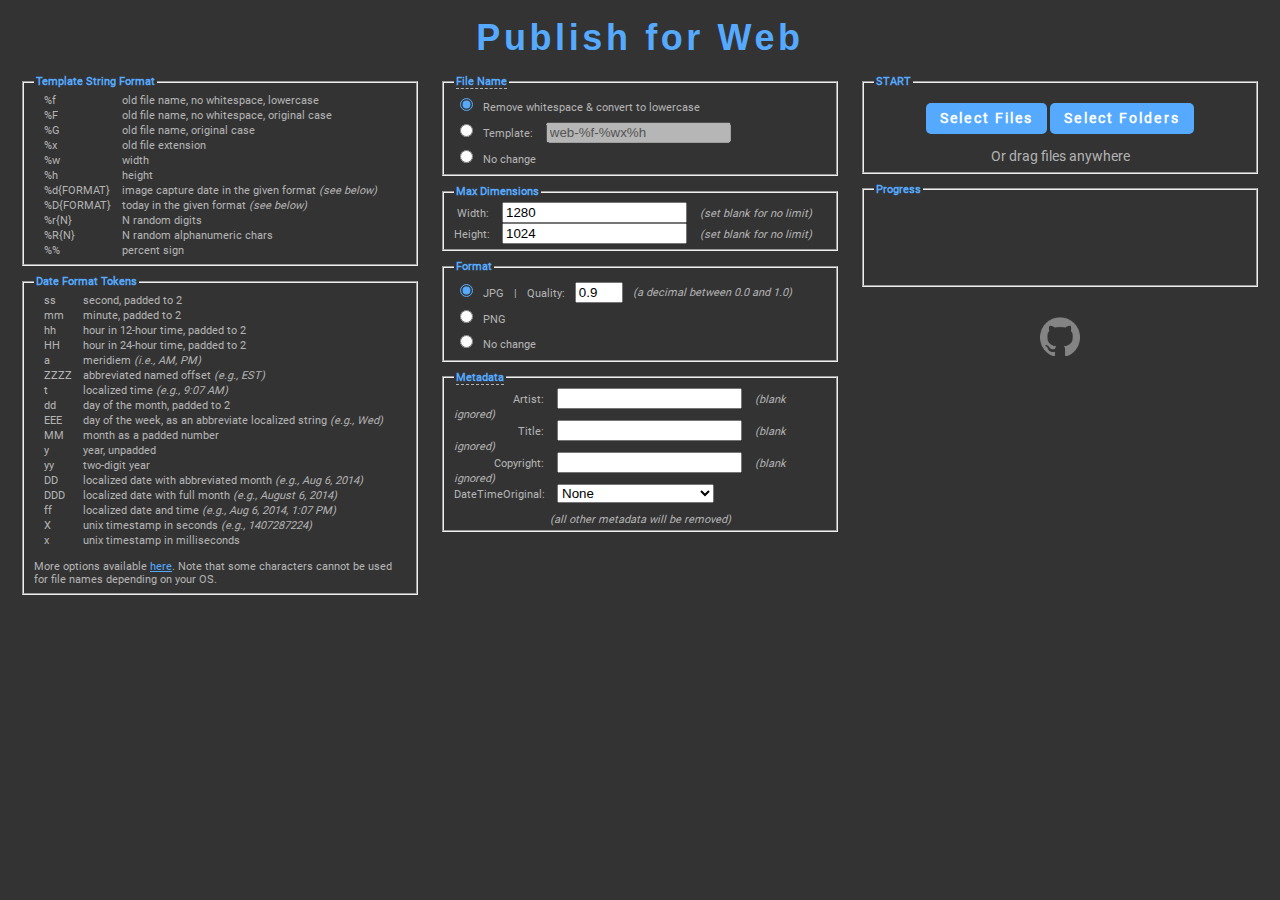
==== commit 4e07b759: "removed support for changing file modtime" ====
--- a/index.html
+++ b/index.html
@@ -27,7 +27,7 @@
 <tr><td>%x</td><td>old file extension</td></tr>
 <tr><td>%w</td><td>width</td></tr>
 <tr><td>%h</td><td>height</td></tr>
-<tr><td>%d{FORMAT}</td><td>modtime in the given format <span class="note">(see below)</span></td></tr>
+<tr><td>%d{FORMAT}</td><td>image capture date in the given format <span class="note">(see below)</span></td></tr>
 <tr><td>%D{FORMAT}</td><td>today in the given format <span class="note">(see below)</span></td></tr>
 <tr><td>%r{N}</td><td>N random digits</td></tr>
 <tr><td>%R{N}</td><td>N random alphanumeric chars</td></tr>
@@ -111,27 +111,6 @@
 </fieldset>
 
 <fieldset>
-<legend>Last Modified Time</legend>
-<div>
-<input type="radio" id="modtime-now" name="option-modtime" value="modtime-now" default checked required />
-<label for="modtime-now">Now</label>
-</div>
-<div>
-<input type="radio" id="modtime-set" name="option-modtime" value="modtime-set" />
-<label for="modtime-set">Set:</label>
-<input id="modtime-date-picker" type="datetime-local" step=1 />
-</div>
-<div>
-<input type="radio" id="modtime-interpret" name="option-modtime" value="modtime-interpret" />
-<label for="modtime-interpret"><span class="tooltip" data-tip="An 8-digit sequence followed by a 6-digit sequence will be interpretted as date and time. The two sequences can be located anywhere as long as they are in that order.">Interpret from filename</span></label>
-</div>
-<div>
-<input type="radio" id="modtime-carry" name="option-modtime" value="modtime-carry" />
-<label for="modtime-carry">No change</label>
-</div>
-</fieldset>
-
-<fieldset>
 <legend><span class="tooltip" data-tip="Metadata is currently supported for JPGs and PNGs only.">Metadata</span></legend>
 <div>
 <label for="option-meta-artist" style="display: inline-block; width: 90px;">Artist:</label>
@@ -153,8 +132,7 @@
 <select name="option-meta-date" id="meta-date">
 <option value="meta-date-none">None</option>
 <option value="meta-date-exif">Read JPG EXIF</option>
-<option value="meta-date-modtime-old">From old modtime</option>
-<option value="meta-date-modtime-new">From new modtime</option>
+<option value="meta-date-modtime">From modtime</option>
 <option value="meta-date-interpret">Interpret from filename</option>
 </select>
 </div>
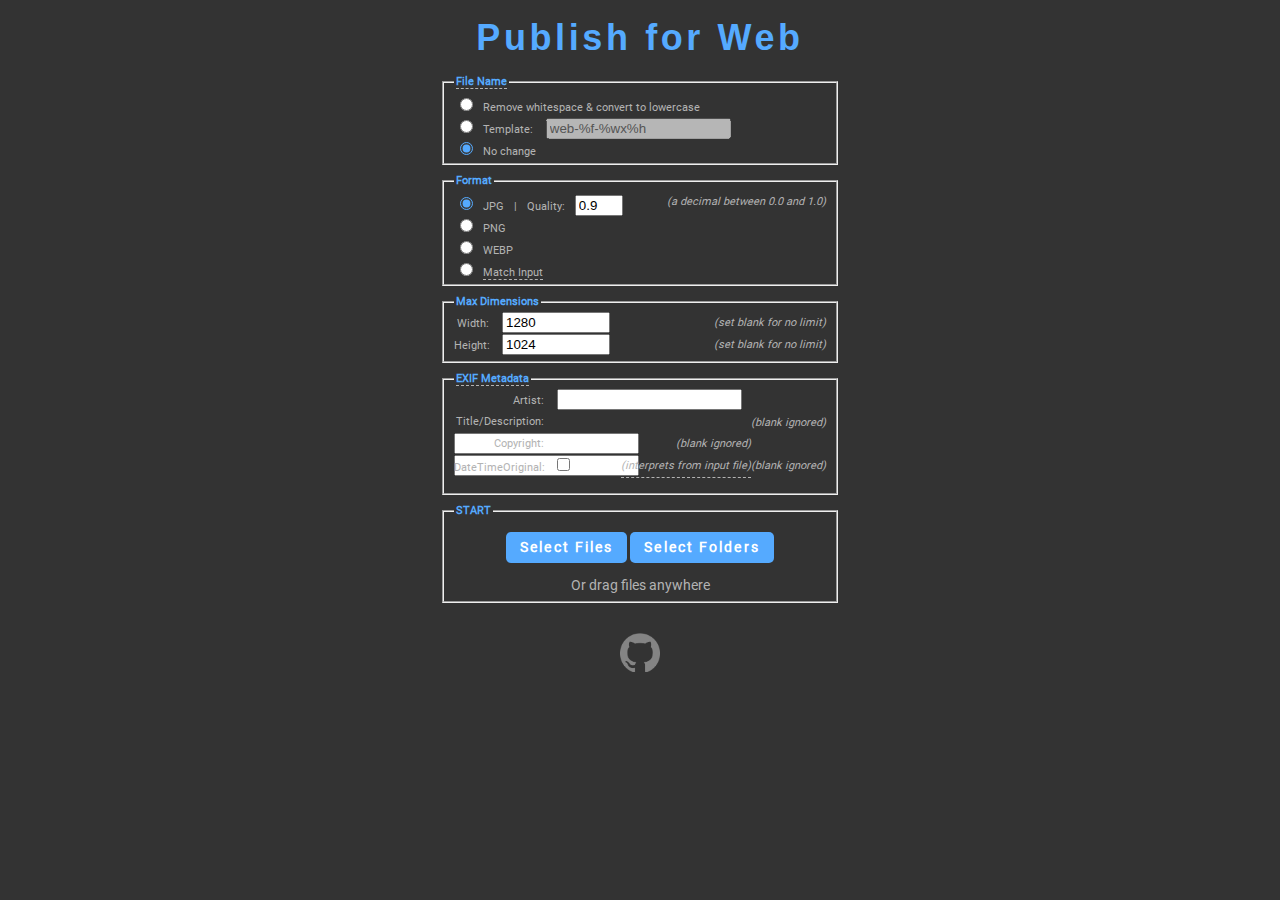
==== commit 6cde5bc4: "major UI overhaul" ====
--- a/index.html
+++ b/index.html
@@ -17,7 +17,108 @@
 
 <div class="all-options">
 
+<div class="option-col"></div>
+
 <div class="option-col">
+<fieldset>
+<legend><span class="tooltip" data-tip="In the event of name conflicts, file indices will be appended like so: file.jpg, file-1.jpg, file-2.jpg, etc.">File Name</span></legend>
+<div class="selection">
+<input type="radio" id="filename-whitespace" name="option-filename" value="filename-whitespace" />
+<label for="filename-whitespace">Remove whitespace & convert to lowercase</label>
+</div>
+<div class="selection">
+<input type="radio" id="filename-template" name="option-filename" value="filename-template" />
+<label for="filename-template">Template:</label>
+<input id="filename-template-text" type="text" value="web-%f-%wx%h" default="web-%f-%wx%h" fill-blank />
+</div>
+<div class="selection">
+<input type="radio" id="filename-carry" name="option-filename" value="filename-carry" default checked />
+<label for="filename-carry">No change</label>
+</div>
+</fieldset>
+
+<fieldset>
+<legend>Format</legend>
+<div class="selection">
+<input type="radio" id="filetype-jpg" name="option-filetype" value="filetype-jpg" default checked />
+<label for="filetype-jpg">JPG</label><span style="margin-right: 10px">|</span><span style="margin-right: 10px">Quality:</span><input id="jpg-quality-text" type="text" maxlength="4" value="0.9" fill-blank default="0.9" style="width:40px" />
+<span class="note">(a decimal between 0.0 and 1.0)</span>
+</div>
+<div class="selection">
+<input type="radio" id="filetype-png" name="option-filetype" value="filetype-png" />
+<label for="filetype-png">PNG</label>
+</div>
+<div class="selection">
+<input type="radio" id="filetype-webp" name="option-filetype" value="filetype-webp" />
+<label for="filetype-webp">WEBP</label>
+</div>
+<div class="selection">
+<input type="radio" id="filetype-match" name="option-filetype" value="filetype-match" />
+<label for="filetype-match"><span class="tooltip" data-tip="Will attempt to maintain JPG, PNG, and WEBP file formats in output. All others will be JPG at the above quality.">Match Input</span></label>
+</div>
+</fieldset>
+
+<fieldset>
+<legend>Max Dimensions</legend>
+<div class="selection">
+<label for="option-dimension-width" style="display: inline-block; width: 35px;">Width:</label>
+<input type="text" id="image-maxwidth" name="option-dimension-width" maxlength="5" value="1280" default="1280" style="width:100px" />
+<span class="note">(set blank for no limit)</span>
+</div>
+<div class="selection">
+<label for="option-dimension-height" style="display: inline-block; width: 35px;">Height:</label>
+<input type="text" id="image-maxheight" name="option-dimension-height" maxlength="5" value="1024" default="1024" style="width:100px" />
+<span class="note">(set blank for no limit)</span>
+</div>
+</fieldset>
+
+<fieldset>
+<legend><span class="tooltip" data-tip="All metadata will be removed except that specified below. Metadata will be saved for JPGs only.">EXIF Metadata</span></legend>
+<div class="selection">
+<label for="option-meta-artist" style="display: inline-block; width: 90px;">Artist:</label>
+<input type="text" id="meta-artist" name="option-meta-artist" maxlength="280" default="" />
+<span class="note">(blank ignored)</span>
+</div>
+<div class="selection">
+<label for="option-meta-title" style="display: inline-block; width: 90px;">Title/Description:</label>
+<input type="text" id="meta-title" name="option-meta-title" maxlength="280" default="" />
+<span class="note">(blank ignored)</span>
+</div>
+<div class="selection">
+<label for="option-meta-copyright" style="display: inline-block; width: 90px;">Copyright:</label>
+<input type="text" id="meta-copyright" name="option-meta-copyright" maxlength="280" default="" />
+<span class="note">(blank ignored)</span>
+</div>
+<div class="selection">
+<label for="option-meta-date" style="display: inline-block; width: 90px;">DateTimeOriginal:</label>
+<input type="checkbox" name="option-meta-date" id="meta-date">
+<span class="note tooltip" data-tip="Will attempt in order: read input file EXIF, parse input file name, use last modified time">(interprets from input file)</span>
+</div>
+<br>
+</fieldset>
+
+<fieldset>
+<legend>START</legend>
+<br>
+<div id="js-off" class="center">
+<p style="color: red; font-weight: bold;">Enable Javascript to start.</p>
+</div>
+<div id="js-on" class="center hidden">
+<div>
+<input type="file" id="input-files" multiple accept="image/*">
+<div class="button" onclick="filePicker(false)">Select Files</div>
+<input type="file" id="input-dirs" webkitdirectory multiple accept="image/*">
+<div class="button" onclick="filePicker(true)">Select Folders</div>
+</div>
+<p style="font-size: 14px">Or drag files anywhere</p>
+</div>
+</fieldset>
+
+<div class="center social-links"><div class="img-rescale"><a href="https://github.com/joetache4/Publish-For-Web"><img src="images/github-mark-white.png" /></a></div></div>
+</div>
+
+<div class="option-col">
+<div id="info-panel" class="hidden">
 <fieldset>
 <legend>Template String Format</legend>
 <table>
@@ -48,7 +149,7 @@
 <tr class="hide-linux"><td>z</td><td>IANA zone <span class="note">(e.g., America/New_York)</span></td></tr>
 <tr><td>dd</td><td>day of the month, padded to 2</td></tr>
 <tr><td>EEE</td><td>day of the week, as an abbreviate localized string <span class="note">(e.g., Wed)</span></td></tr>
-<tr><td>MM</td><td>month as a padded number</td></tr>
+<tr><td>LL</td><td>month as a padded number</td></tr>
 <tr><td>y</td><td>year, unpadded</td></tr>
 <tr><td>yy</td><td>two-digit year</td></tr>
 <tr><td>DD</td><td>localized date with abbreviated month <span class="note">(e.g., Aug 6, 2014)</span></td></tr>
@@ -60,117 +161,15 @@
 <p>More options available <a href="https://github.com/moment/luxon/blob/master/docs/formatting.md#table-of-tokens">here</a>. Note that some characters cannot be used for file names depending on your OS.</p>
 </fieldset>
 </div>
-
-<div class="option-col">
-<fieldset>
-<legend><span class="tooltip" data-tip="In the event of name conflicts, file indices will be appended like so: file.jpg, file-1.jpg, file-2.jpg, etc.">File Name</span></legend>
-<div>
-<input type="radio" id="filename-whitespace" name="option-filename" value="filename-whitespace" default checked required />
-<label for="filename-whitespace">Remove whitespace & convert to lowercase</label>
-</div>
-<div>
-<input type="radio" id="filename-template" name="option-filename" value="filename-template" />
-<label for="filename-template">Template:</label>
-<input id="filename-template-text" type="text" value="web-%f-%wx%h" default="web-%f-%wx%h" fill-blank />
-</div>
-<div>
-<input type="radio" id="filename-carry" name="option-filename" value="filename-carry" />
-<label for="filename-carry">No change</label>
-</div>
-</fieldset>
-
-<fieldset>
-<legend>Max Dimensions</legend>
-<div>
-<label for="option-dimension-width" style="display: inline-block; width: 35px;">Width:</label>
-<input type="text" id="image-maxwidth" name="option-dimension-width" maxlength="5" value="1280" default="1280" />
-<span class="note">(set blank for no limit)</span>
-</div>
-<div>
-<label for="option-dimension-height" style="display: inline-block; width: 35px;">Height:</label>
-<input type="text" id="image-maxheight" name="option-dimension-height" maxlength="5" value="1024" default="1024" />
-<span class="note">(set blank for no limit)</span>
-</div>
-</fieldset>
-
-
-<fieldset>
-<legend>Format</legend>
-<div>
-<input type="radio" id="filetype-jpg" name="option-filetype" value="filetype-jpg" default checked required />
-<label for="filetype-jpg">JPG</label><span style="margin-right: 10px">|</span><span style="margin-right: 10px">Quality:</span><input id="jpg-quality-text" type="text" maxlength="4" value="0.9" fill-blank default="0.9" style="width:40px" /><span class="note">(a decimal between 0.0 and 1.0)</span>
-</div>
-<div>
-<input type="radio" id="filetype-png" name="option-filetype" value="filetype-png" />
-<label for="filetype-png">PNG</label>
-</div>
-<div>
-<input type="radio" id="filetype-carry" name="option-filetype" value="filetype-carry" />
-<label for="filetype-carry">No change</label>
-</div>
-</fieldset>
-
-<fieldset>
-<legend><span class="tooltip" data-tip="Metadata is currently supported for JPGs and PNGs only.">Metadata</span></legend>
-<div>
-<label for="option-meta-artist" style="display: inline-block; width: 90px;">Artist:</label>
-<input type="text" id="meta-artist" name="option-meta-artist" maxlength="280" default="" />
-<span class="note">(blank ignored)</span>
-</div>
-<div>
-<label for="option-meta-title" style="display: inline-block; width: 90px;">Title:</label>
-<input type="text" id="meta-title" name="option-meta-title" maxlength="280" default="" />
-<span class="note">(blank ignored)</span>
-</div>
-<div>
-<label for="option-meta-copyright" style="display: inline-block; width: 90px;">Copyright:</label>
-<input type="text" id="meta-copyright" name="option-meta-copyright" maxlength="280" default="" />
-<span class="note">(blank ignored)</span>
-</div>
-<div>
-<label for="option-meta-date" style="display: inline-block; width: 90px;">DateTimeOriginal:</label>
-<select name="option-meta-date" id="meta-date">
-<option value="meta-date-none">None</option>
-<option value="meta-date-exif">Read JPG EXIF</option>
-<option value="meta-date-modtime">From modtime</option>
-<option value="meta-date-interpret">Interpret from filename</option>
-</select>
-</div>
-<br>
-<div class="center">
-<span class="note">(all other metadata will be removed)</span>
-</div>
-</fieldset>
 </div>
 
-<div class="option-col">
-<fieldset>
-<legend>START</legend>
-<br>
-<div id="js-off" class="center">
-<p style="color: red; font-weight: bold;">Enable Javascript to start.</p>
-</div>
-<div id="js-on" class="center hidden">
-<div>
-<input type="file" id="input-files" multiple accept="image/*">
-<div class="button" onclick="filePicker(false)">Select Files</div>
-<input type="file" id="input-dirs" webkitdirectory multiple accept="image/*">
-<div class="button" onclick="filePicker(true)">Select Folders</div>
-</div>
-<p style="font-size: 14px">Or drag files anywhere</p>
-</div>
-</fieldset>
-
-<fieldset>
-<legend>Progress</legend>
-<div style="height:80px; display:flex; flex-direction:row; justify-content:center;">
-<div style="display:flex; flex-direction:row; align-items:center;"><span id="progress-message" style="font-size: 14px;"></span><span id="spinner" class="hidden"><div class="lds-dual-ring"></div></span></div>
-</div>
-</fieldset>
-
-<div class="center social-links"><div class="img-rescale"><a href="https://github.com/joetache4/Publish-For-Web"><img src="images/github-mark-white.png" /></a></div></div>
 </div>
 
+<div id="message" class="hidden">
+<div class="message-box">
+<div style="display:flex; flex-direction:row; justify-content:center; align-items:center; margin-bottom:20px;"><span id="message-text">tmp</span><span id="spinner" class="hidden"><div class="lds-dual-ring"></div></span></div>
+<div id="message-button" class="button hollow" onclick="location.reload()">Cancel</div>
+</div>
 </div>
 
 <script src="./main.js"></script>
--- a/css/style.css
+++ b/css/style.css
@@ -50,10 +50,6 @@
 	font-weight: bold;
 }
 
-.note {
-	font-style: italic;
-}
-
 td {
 	padding-left: 8px;
 }
@@ -67,6 +63,19 @@
 	color: #5AF;
 }
 
+.selection {
+    height: 22px;
+    line-height: 22px;
+}
+
+.note {
+	font-style: italic;
+}
+
+.selection .note {
+	float: right;
+}
+
 input[type="file"] {
 	display: none;
 }
@@ -79,10 +88,11 @@
 input[type="checkbox"] {
 	cursor: pointer;
 	accent-color: #5AF;
+	margin-left: 0;
 }
 
 input {
-	margin-right: 10px;	
+	margin-right: 10px;
 }
 
 label {
@@ -92,9 +102,12 @@
 
 /* Tooltip */
 
+.underlined, .tooltip {
+	border-bottom: 1px dashed #B3B3B3;
+}
+
 .tooltip {
 	position: relative;
-	border-bottom: 1px dashed #B3B3B3;
 }
 
 .tooltip:before {
@@ -117,7 +130,9 @@
 	color: white;
 	text-align: center;
 	font-weight: normal;
-	
+	font-style: normal;
+	line-height: 1.2;
+
 	/* fix for one-line tips */
 	min-height: 18px;
 	display: flex;
@@ -181,17 +196,19 @@
 	background-color: #6BF;
 }
 
-.hollow-button {
+.hollow.button {
 	background-color: transparent;
-	border: 2px solid #5AF;
+	color: white;
+	border: 2px solid #333;
 	padding: 3px 12px 3px 12px;
 }
 
-.hollow-button:hover {
-	background-color: #5AF;
-}
-
-.narrow-button {
+.hollow.button:hover {
+	color: white;
+	background-color: #333;
+}
+
+.narrow.button {
 	padding: 8px 12px;
 	font-size: 12px;
 	letter-spacing: 0.1em;
@@ -200,7 +217,7 @@
 /* Spinner */
 
 .lds-dual-ring {
-  color: #5AF;
+  color: #333;
 }
 
 .lds-dual-ring, .lds-dual-ring:after {
@@ -209,8 +226,8 @@
 
 .lds-dual-ring {
   display: inline-block;
-  width: 20px;
-  height: 20px;
+  width: 16px;
+  height: 16px;
 }
 
 .lds-dual-ring:after {
@@ -253,20 +270,34 @@
 }
 
 #message {
+	position: fixed;
+	top: 0;
+	left: 0;
+	width: 100%;
+	height: 100%;
+	background-color: rgba(100, 100, 100, 0.5);
+	z-index: 9999;
+
+	display: flex;
+	justify-content: center;
+	align-items: center;
+}
+
+#message-text {
+	font-size: 14px;
+	color: white;
+}
+
+.message-box {
 	width: fit-content;
 	max-width: 500px;
 	margin: 0 auto;
-	padding: 5px;
+	padding: 20px;
 	text-align: center;
-	background-color: #FFC;
-	color: #565656;
-	border-radius: 3px;
-
-	position: fixed;
-	top: 140px;
-	left: 50%;
-	transform: translate(-50%, 0%);
-	z-index: 1000;
+	background-color: #5AF;
+	border-left: 20px solid white;
+	border-right: 20px solid transparent;
+	box-shadow: 0px 2px 5px rgba(0, 0, 0, 0.6);
 }
 
 .noselect {
@@ -286,5 +317,5 @@
 }
 
 .hidden {
-	display: none;
-}
+	display: none !important;
+}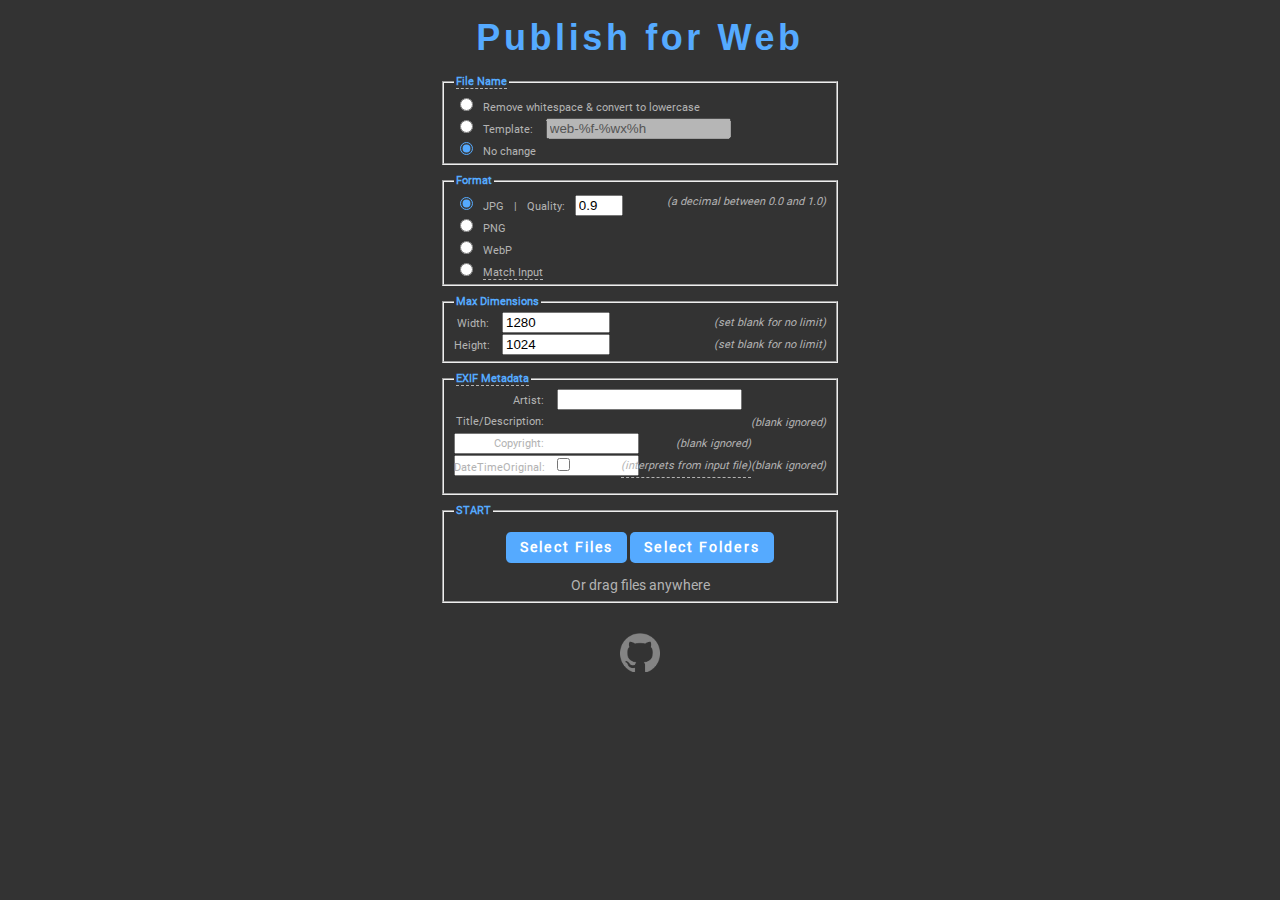
==== commit e02a31d7: "will copy image data if resizing is not needed" ====
--- a/index.html
+++ b/index.html
@@ -10,6 +10,7 @@
 <script src="./scripts/luxon.min.js"></script>
 <script src="./scripts/fabric.min.js"></script>
 <script src="./scripts/jszip.min.js"></script>
+<script src="./scripts/app.metadata.js"></script>
 </head>
 
 <body>
@@ -50,11 +51,11 @@
 </div>
 <div class="selection">
 <input type="radio" id="filetype-webp" name="option-filetype" value="filetype-webp" />
-<label for="filetype-webp">WEBP</label>
+<label for="filetype-webp">WebP</label>
 </div>
 <div class="selection">
 <input type="radio" id="filetype-match" name="option-filetype" value="filetype-match" />
-<label for="filetype-match"><span class="tooltip" data-tip="Will attempt to maintain JPG, PNG, and WEBP file formats in output. All others will be JPG at the above quality.">Match Input</span></label>
+<label for="filetype-match"><span class="tooltip" data-tip="Will attempt to maintain JPG, PNG, and WebP file formats in output. All others will be saved as JPGs at the above quality.">Match Input</span></label>
 </div>
 </fieldset>
 
@@ -73,7 +74,7 @@
 </fieldset>
 
 <fieldset>
-<legend><span class="tooltip" data-tip="All metadata will be removed except that specified below. Metadata will be saved for JPGs only.">EXIF Metadata</span></legend>
+<legend><span class="tooltip" data-tip="All metadata will be removed except that which is specified below. New metadata will be saved for JPGs only.">EXIF Metadata</span></legend>
 <div class="selection">
 <label for="option-meta-artist" style="display: inline-block; width: 90px;">Artist:</label>
 <input type="text" id="meta-artist" name="option-meta-artist" maxlength="280" default="" />
@@ -92,7 +93,7 @@
 <div class="selection">
 <label for="option-meta-date" style="display: inline-block; width: 90px;">DateTimeOriginal:</label>
 <input type="checkbox" name="option-meta-date" id="meta-date">
-<span class="note tooltip" data-tip="Will attempt in order: read input file EXIF, parse input file name, use last modified time">(interprets from input file)</span>
+<span class="note tooltip" data-tip="Will attempt in order: read input file EXIF, parse input file name, use file last modified time.">(interprets from input file)</span>
 </div>
 <br>
 </fieldset>
@@ -172,7 +173,7 @@
 </div>
 </div>
 
-<script src="./main.js"></script>
+<script src="./scripts/app.main.js"></script>
 
 </body>
 </html>
--- a/css/style.css
+++ b/css/style.css
@@ -295,8 +295,8 @@
 	padding: 20px;
 	text-align: center;
 	background-color: #5AF;
-	border-left: 20px solid white;
-	border-right: 20px solid transparent;
+	border-left: 40px solid white;
+	border-right: 40px solid transparent;
 	box-shadow: 0px 2px 5px rgba(0, 0, 0, 0.6);
 }
 
